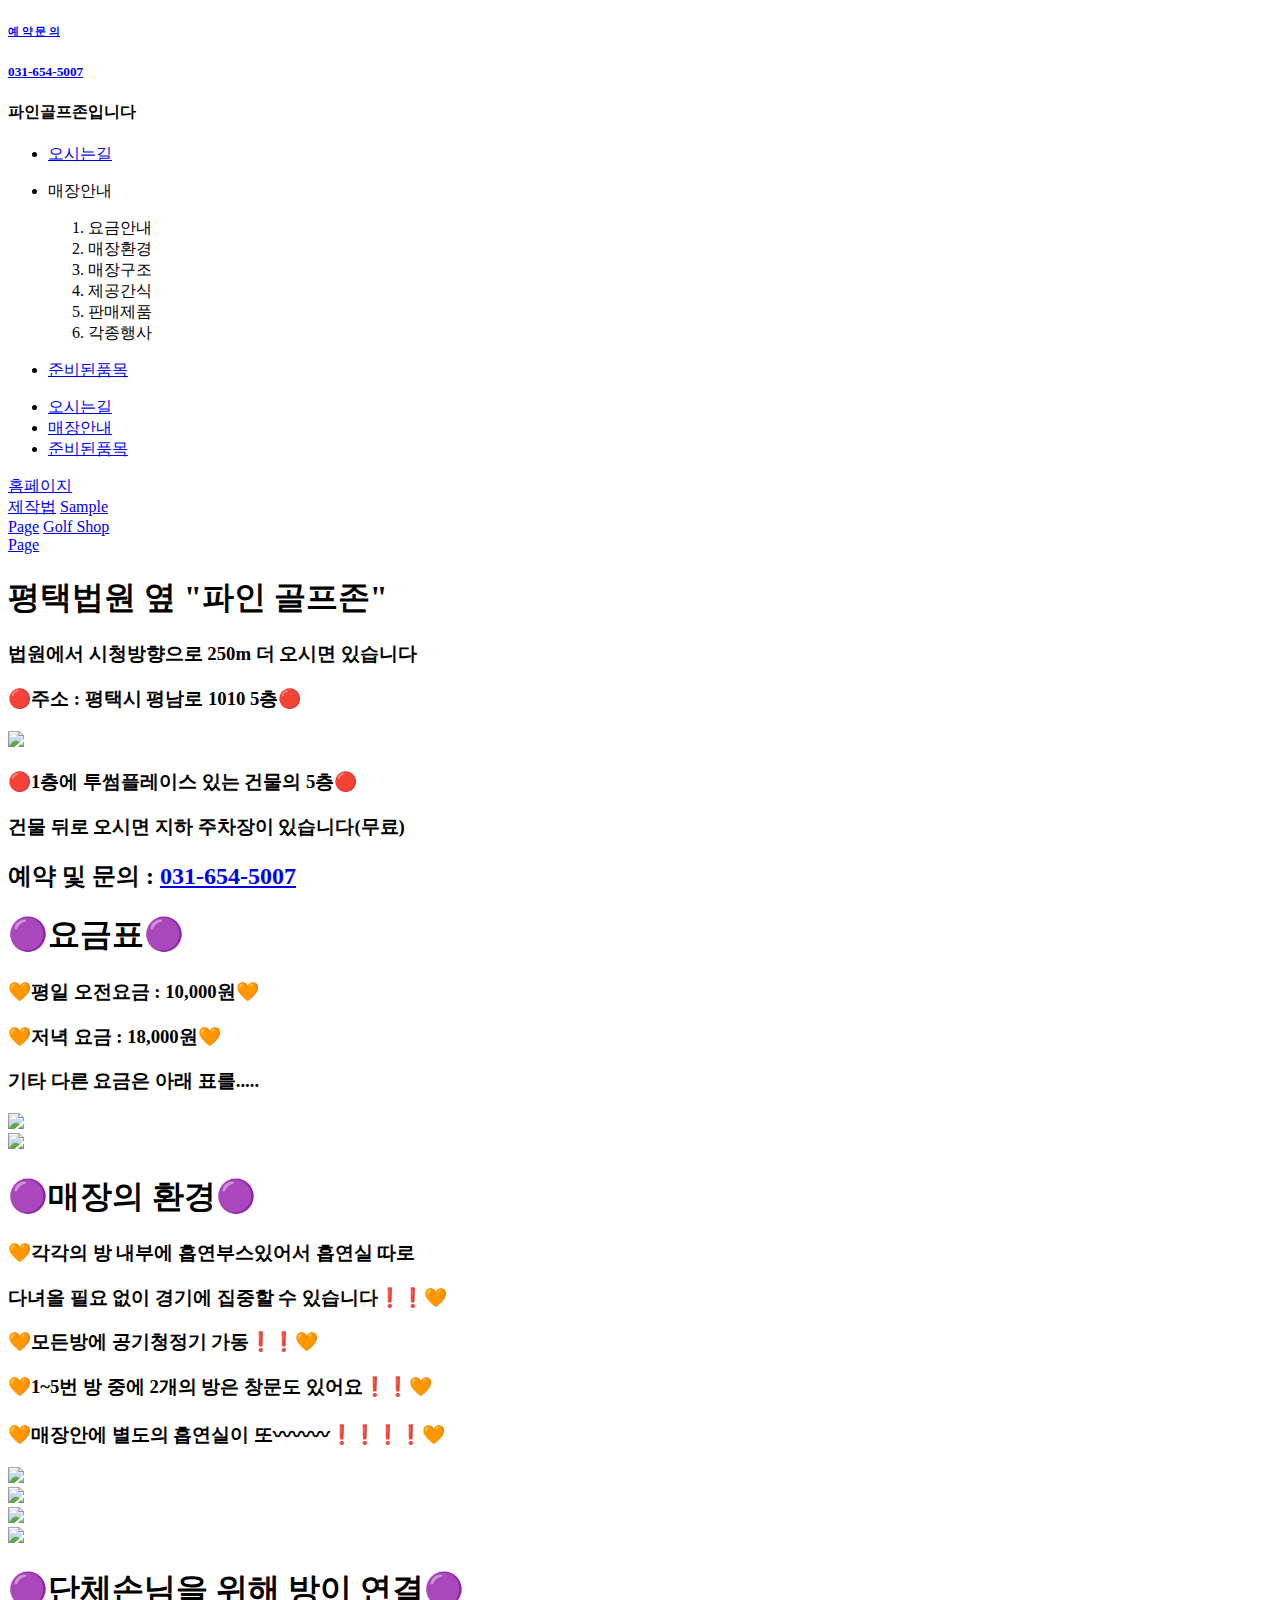
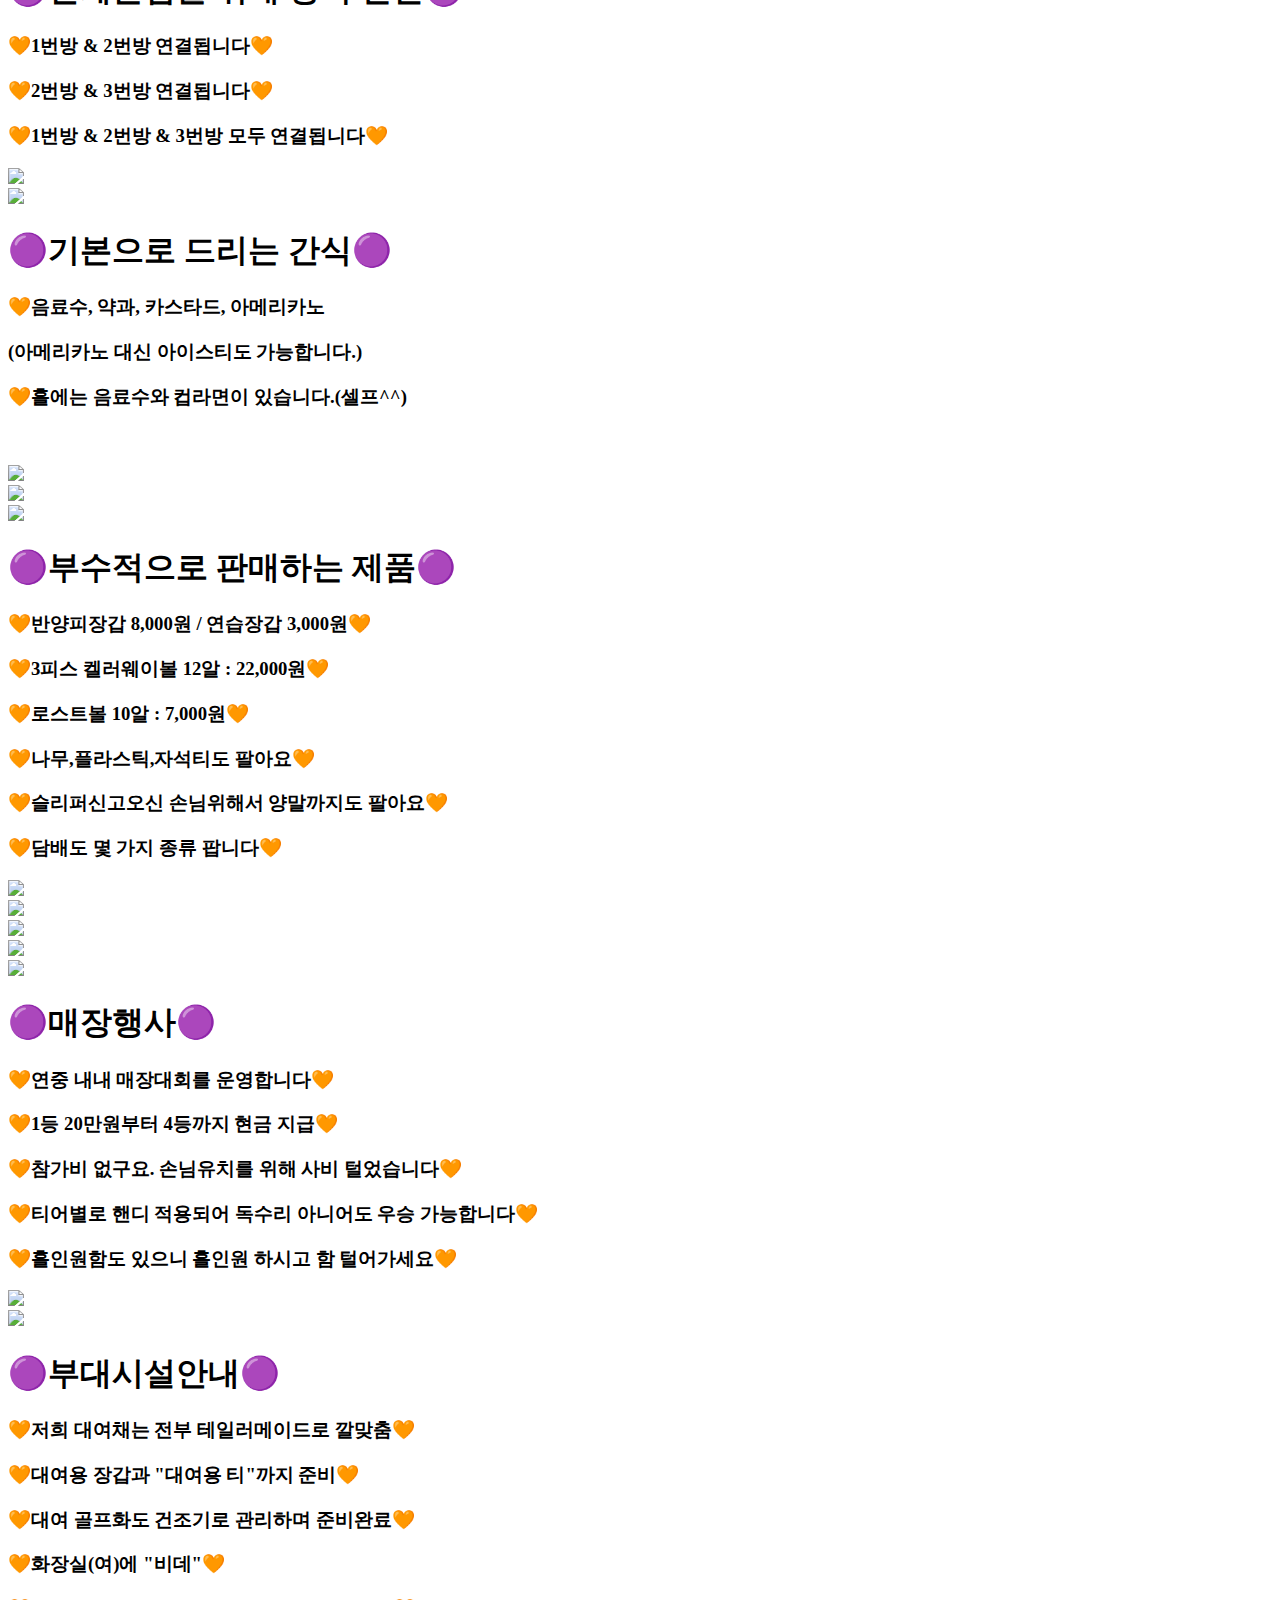
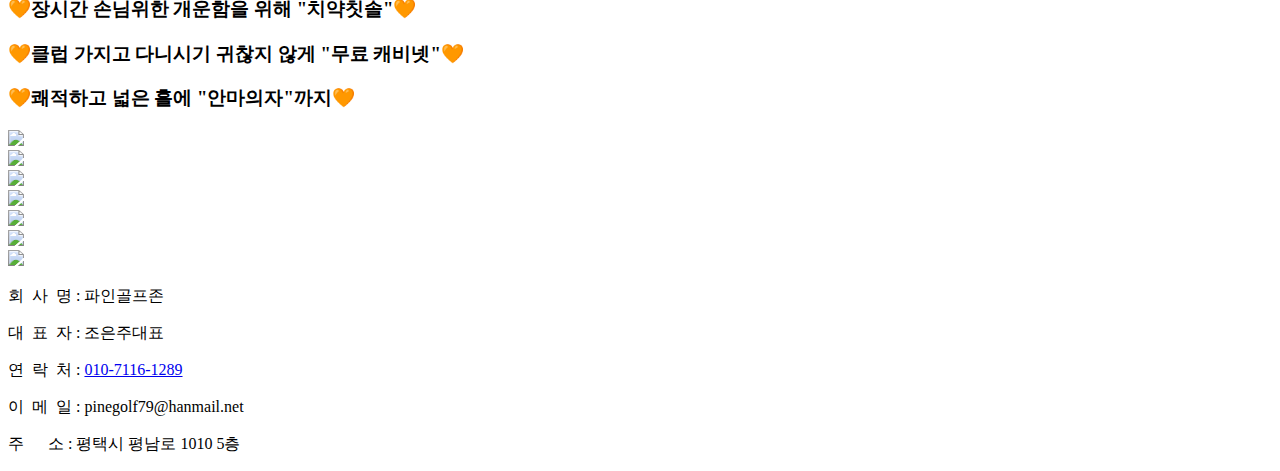
==== index.html @ 579a7671 "Update index.html" ====
<!DOCTYPE html>
<html lang="ko">
<head>
    <meta charset="UTF-8">
    <meta name="viewport" content="width=device-width, initial-scale=1.0">

    <!-- URL 보낼때 나타나는 사진 글관련 -->
    <meta property="og:type" content="website">
    <meta property="og:image" content="./images/2트인방.jpg">
    <!-- width: 400px; / height: 210px;사이즈의 사진이어야함 -->
    <meta property="og:title" content="✔파인골프존 홈페이지">
    <meta property="og:description" content="평일아침 1만원,저녁 1.8만원">
    <!--og:description에 한글 18자 띄어쓰기 포함 25자정도 이하만 -->
    <!-- URL 보낼때 나타나는 사진 글관련 -->

    <title>💎동삭동의 파인골프존입니다💎</title>

    <link rel="stylesheet" href="./css/reset.css" />

    <link rel="stylesheet" href="./css/font.css" />

        <!-- 적용 폰트 -->
    <link rel="stylesheet" href="https://cdnjs.cloudflare.com/ajax/libs/font-awesome/6.4.2/css/all.min.css" integrity="sha512-z3gLpd7yknf1YoNbCzqRKc4qyor8gaKU1qmn+CShxbuBusANI9QpRohGBreCFkKxLhei6S9CQXFEbbKuqLg0DA==" crossorigin="anonymous" referrerpolicy="no-referrer" />
        <!-- 적용 폰트 -->
    <link rel="stylesheet" href="./css/header.css" />
    <link rel="stylesheet" href="./css/style.css" />
    <link rel="stylesheet" href="./css/footer.css" />
</head>
<body>
    <header>
        <section>
            <div class="header container">
                <a href="tel:0316545007">
                    <div>
                        <h6>예 약 문 의</h6>
                        <h5>031-654-5007</h5>
                    </div>
                    <div class="phoneicon"></div>
                </a>
                <div>
                    <h4>
                        파인골프존입니다
                    </h4>
                </div>
                <div class="lastheader">
                    <ul>
                        <li>
                            <a href="#">
                                <p class="button1">오시는길</p>
                            </a>
                        </li>
                        <li class="submenu">
                            <a>
                                <p class="button2">매장안내</p>
                            </a>
                            <ol>
                                <li class="submenu1">요금안내</li>
                                <li class="submenu2">매장환경</li>
                                <li class="submenu3">매장구조</li>
                                <li class="submenu4">제공간식</li>
                                <li class="submenu5">판매제품</li>
                                <li class="submenu6">각종행사</li>
                            </ol>
                        </li>
                        <li>
                            <a href="#">
                                <p class="button3">준비된품목</p>
                            </a>
                        </li>
                    </ul>
                    <div class="littleBox">
                        <div></div>
                        <ul class="boxlist">
                            <li class="boxlist-1">
                                <a href="#">오시는길</a>
                            </li>
                            <li class="boxlist-2">
                                <a href="#">매장안내</a>
                            </li>
                            <li class="boxlist-3">
                                <a href="#">준비된품목</a>
                            </li>
                        </ul>
                    </div>
                </div>                
            </div>
        </section>
        <div class="gotop">
            <div>
                <a class="make" href="./howto.html">홈페이지</br>제작법</a>
                <a class="make" href="./smaple.html">Sample</br>Page</a>
                <a class="make" href="./index.html">Golf Shop</br>Page</a>
                <div></div>                
            </div> 
        </div>
        
    </header>
    <main>
        <section class="mainAll">
            <div class="main-sec1 container main-container">
                <h1>평택법원 옆 "파인 골프존"</h1>
                <h3>법원에서 시청방향으로 250m 더 오시면 있습니다</h3>
                <h3>🔴주소 : 평택시 평남로 1010 5층🔴</h3>
                <img src="./images/map.jpg"/>
                <h3>🔴1층에 투썸플레이스 있는 건물의 5층🔴</h3>
                <h3>건물 뒤로 오시면 지하 주차장이 있습니다(무료)</h3>
                <h2>예약 및 문의 : <a class="phone" href="tel:031-654-5007">031-654-5007</a></h2>
            </div>
        </section>

        <section class="mainAll">
            <div class="main-sec2 container main-container">
                <h1>🟣요금표🟣</h1>
                <h3>🧡평일 오전요금 : 10,000원🧡</h3>
                <h3>🧡저녁 요금 : 18,000원🧡</h3>
                <h3>기타 다른 요금은 아래 표를.....</h3>
            </div>
            <div>
                <div class="main-sec-pic">
                    <div><img src="./images/신요금표_페이지_1.jpg"/></div>
                    <div><img src="./images/신요금표_페이지_2.jpg"/></div>
                </div>
            </div>
        </section>

        <section class="mainAll">
            <div class="main-sec3 container main-container">
                <h1>🟣매장의 환경🟣</h1>
                <h3>🧡각각의 방 내부에 흡연부스있어서 흡연실 따로</h3>
                <h3>다녀올 필요 없이 경기에 집중할 수 있습니다❗❗🧡</h3>
                <h3>🧡모든방에 공기청정기 가동❗❗🧡</h3>
                <h3>🧡1~5번 방 중에 2개의 방은 창문도 있어요❗❗🧡</h3>
                <h3>🧡매장안에 별도의 흡연실이 또〰〰〰❗❗❗❗🧡</h3>
            </div>
            <div>
                <div class="main-sec-pic">
                    <div><img src="./images/1흡연부스.jpg"/></div>
                    <div><img src="./images/1공기청정기.jpg"/></div>
                    <div><img src="./images/1환기방.jpg"/></div>
                    <div><img src="./images/1흡연실.jpg"/></div>
                </div>
            </div>
        </section>

        <section class="mainAll">
            <div class="main-sec4 container main-container">
                <h1>🟣단체손님을 위해 방이 연결🟣</h1>
                <h3>🧡1번방 & 2번방 연결됩니다🧡</h3>
                <h3>🧡2번방 & 3번방 연결됩니다🧡</h3>
                <h3>🧡1번방 & 2번방 & 3번방 모두 연결됩니다🧡</h3>
            </div>
            <div>
                <div class="main-sec-pic">
                    <div><img src="./images/2트인방.jpg"/></div>
                    <div><img src="./images/2트인방1.jpg"/></div>
                </div>
            </div>
        </section>

        <section class="mainAll">
            <div class="main-sec5 container main-container">
                <h1>🟣기본으로 드리는 간식🟣</h1>
                <h3>🧡음료수, 약과, 카스타드, 아메리카노</h3>
                <h3>(아메리카노 대신 아이스티도 가능합니다.)</h3>
                <h3>🧡홀에는 음료수와 컵라면이 있습니다.(셀프^^)</h3>
                </br>
                </br>
            </div>
            <div class="slideshow-container">
                <div class="Slidesbackground">
                    <div class="mySlidesA fade"><img src="./images/3간식.jpg"/></div>
                    <div class="mySlidesA fade"><img src="./images/3음료수.jpg"/></div>
                    <div class="mySlidesA fade"><img src="./images/3홀 식음료.jpg"/></div>
                </div>
            </div>
        </section>

        <section class="mainAll">
            <div class="main-sec6 container main-container">
                <h1>🟣부수적으로 판매하는 제품🟣</h1>
                <h3>🧡반양피장갑 8,000원 / 연습장갑 3,000원🧡</h3>
                <h3>🧡3피스 켈러웨이볼 12알 : 22,000원🧡</h3>
                <h3>🧡로스트볼 10알 : 7,000원🧡</h3>
                <h3>🧡나무,플라스틱,자석티도 팔아요🧡</h3>
                <h3>🧡슬리퍼신고오신 손님위해서 양말까지도 팔아요🧡</h3>
                <h3>🧡담배도 몇 가지 종류 팝니다🧡</h3>
            </div>
            <div class="slideshow-container">
                <div class="Slidesbackground">
                    <div class="mySlidesB fade"><img src="./images/5제품3.jpg"/></div>
                    <div class="mySlidesB fade"><img src="./images/5제품2.jpg"/></div>
                    <div class="mySlidesB fade"><img src="./images/5제품1.jpg"/></div>
                    <div class="mySlidesB fade"><img src="./images/5양말.jpg"/></div>
                    <div class="mySlidesB fade"><img src="./images/5담배.jpg"/></div>
                </div>
            </div>
        </section>

        <section class="mainAll">
            <div class="main-sec7 container main-container">
                <h1>🟣매장행사🟣</h1>
                <h3>🧡연중 내내 매장대회를 운영합니다🧡</h3>
                <h3>🧡1등 20만원부터 4등까지 현금 지급🧡</h3>
                <h3>🧡참가비 없구요. 손님유치를 위해 사비 털었습니다🧡</h3>
                <h3>🧡티어별로 핸디 적용되어 독수리 아니어도 우승 가능합니다🧡</h3>
                <h3>🧡홀인원함도 있으니 홀인원 하시고 함 털어가세요🧡</h3>
            </div>
            <div>
                <div class="main-sec-pic">
                    <div><img src="./images/매장대회 공지.jpg"/></div>
                    <div><img src="./images/7홀인원.jpg"/></div>
                </div>
            </div>
        </section>

        <section class="mainAll">
            <div class="main-sec8 container main-container">
                <h1>🟣부대시설안내🟣</h1>
                <h3>🧡저희 대여채는 전부 테일러메이드로 깔맞춤🧡</h3>
                <h3>🧡대여용 장갑과 "대여용 티"까지 준비🧡</h3>
                <h3>🧡대여 골프화도 건조기로 관리하며 준비완료🧡</h3>
                <h3>🧡화장실(여)에 "비데"🧡</h3>
                <h3>🧡장시간 손님위한 개운함을 위해 "치약칫솔"🧡</h3>
                <h3>🧡클럽 가지고 다니시기 귀찮지 않게 "무료 캐비넷"🧡</h3>
                <h3>🧡쾌적하고 넓은 홀에 "안마의자"까지🧡</h3>
            </div>
            <div class="slideshow-container">
                <div class="Slidesbackground">
                    <div class="mySlidesC fade"><img src="./images/4대여채.jpg"/></div>
                    <div class="mySlidesC fade"><img src="./images/4대여용.jpg"/></div>
                    <div class="mySlidesC fade"><img src="./images/4건조기.jpg"/></div>
                    <div class="mySlidesC fade"><img src="./images/6비데.jpg"/></div>
                    <div class="mySlidesC fade"><img src="./images/6화장실.jpg"/></div>
                    <div class="mySlidesC fade"><img src="./images/6락커.jpg"/></div>
                    <div class="mySlidesC fade"><img src="./images/6홀사진.jpg"/></div>
                </div>
            </div>
        </section>
    </main>
    <footer>
        <section>
            <div class="footer container">
                <div>
                    <p>회&nbsp; 사&nbsp; 명 : 파인골프존</p>
                    <p>대&nbsp; 표&nbsp; 자 : 조은주대표</p>
                    <span>연&nbsp; 락&nbsp; 처 : </span>
                    <a href="tel:01071161289"> 010-7116-1289</a>
                    <p>이&nbsp; 메&nbsp; 일 : pinegolf79@hanmail.net</p>
                    <p>주 &nbsp;&nbsp;&nbsp;&nbsp; 소 : 평택시 평남로 1010 5층</p>
                </div>
            </div>
        </section>
    </footer>    
</body>
<!-- swiper 받아온 기능 -->
<script src="https://cdn.jsdelivr.net/npm/swiper@11/swiper-bundle.min.js"></script>
<!-- swiper 받아온 기능 -->       
<script src="./js/app.js"></script>
</html>
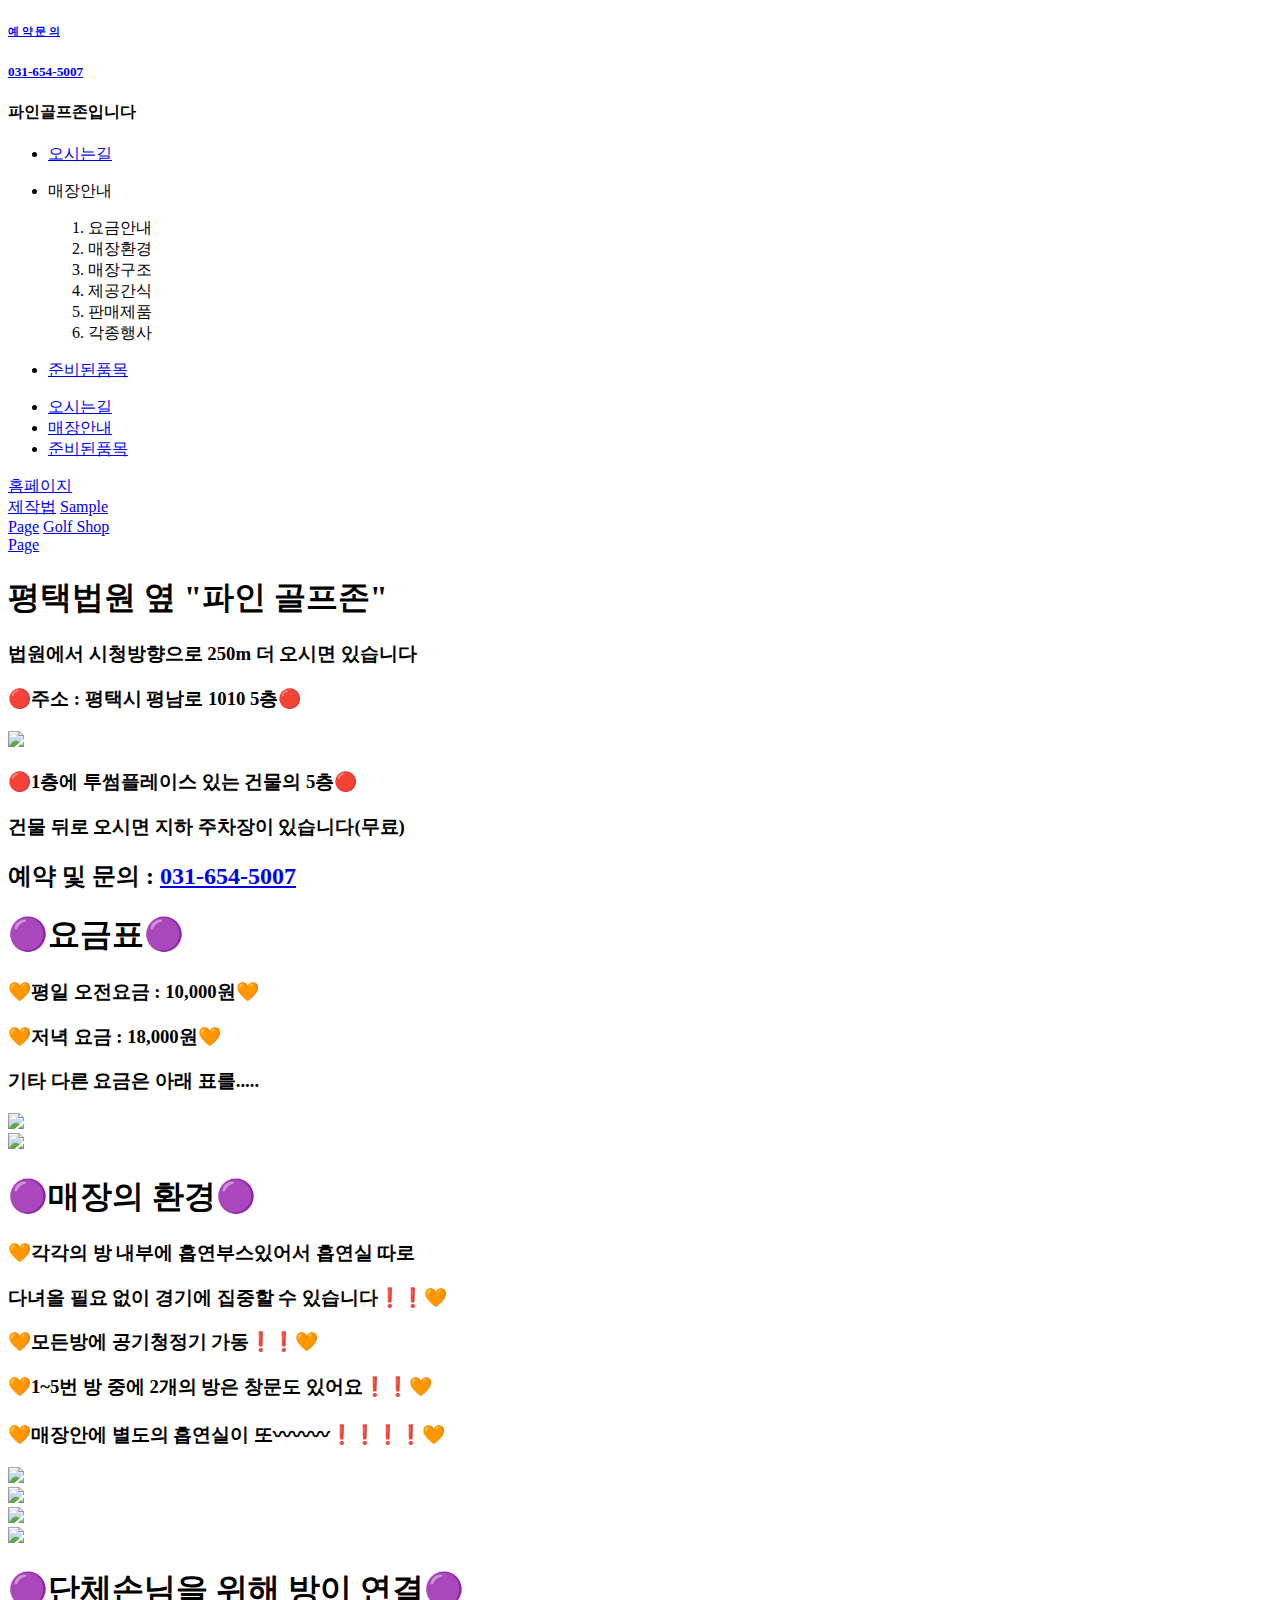
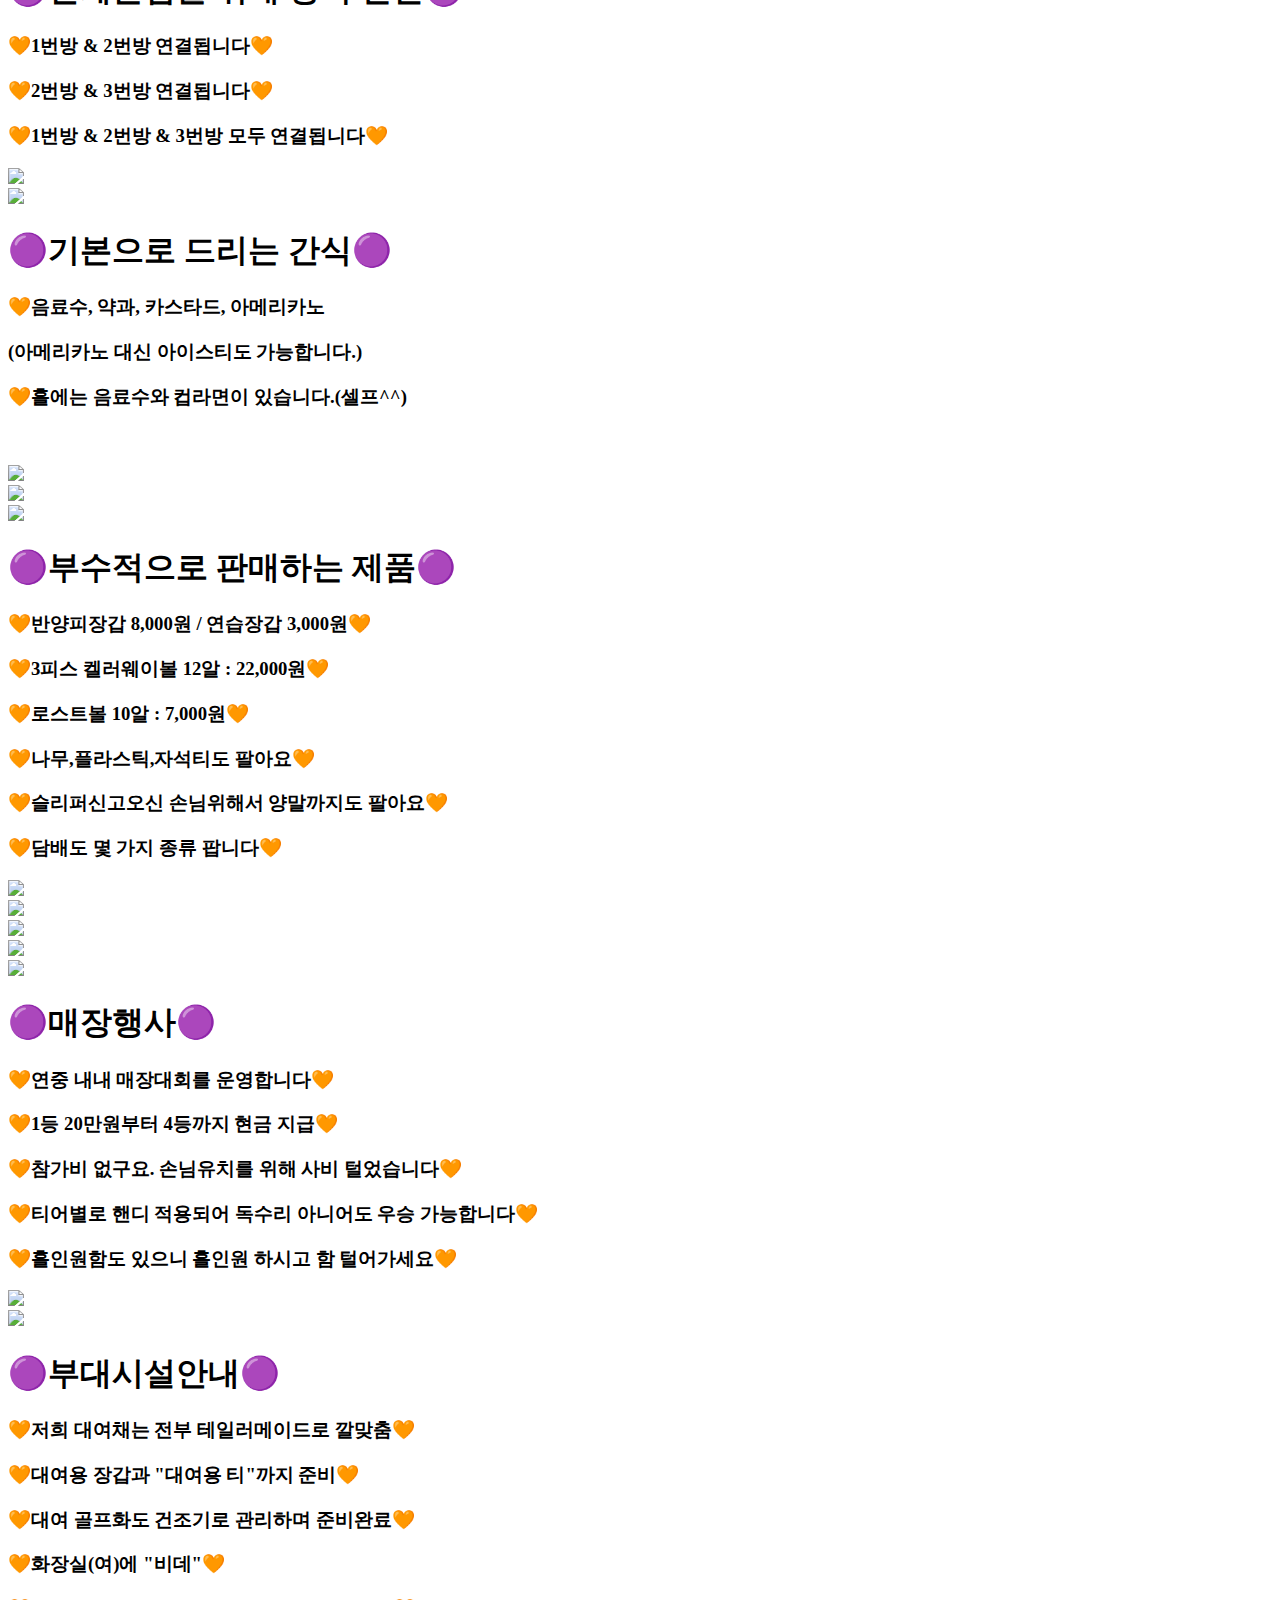
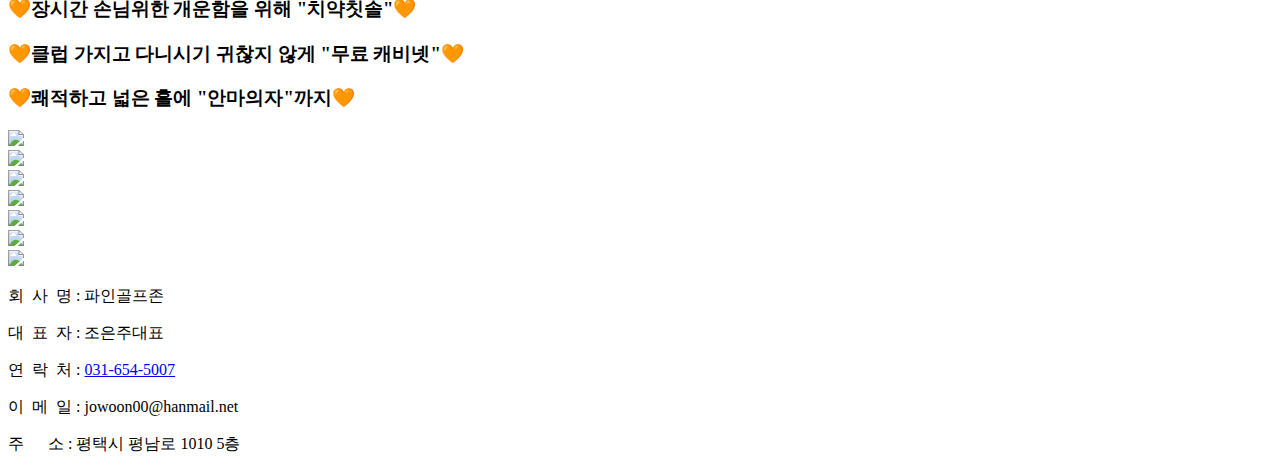
==== commit 90c99095: "Update index.html" ====
--- a/index.html
+++ b/index.html
@@ -244,8 +244,8 @@
                     <p>회&nbsp; 사&nbsp; 명 : 파인골프존</p>
                     <p>대&nbsp; 표&nbsp; 자 : 조은주대표</p>
                     <span>연&nbsp; 락&nbsp; 처 : </span>
-                    <a href="tel:01071161289"> 010-7116-1289</a>
-                    <p>이&nbsp; 메&nbsp; 일 : pinegolf79@hanmail.net</p>
+                    <a href="tel:01071161289"> 031-654-5007</a>
+                    <p>이&nbsp; 메&nbsp; 일 : jowoon00@hanmail.net</p>
                     <p>주 &nbsp;&nbsp;&nbsp;&nbsp; 소 : 평택시 평남로 1010 5층</p>
                 </div>
             </div>
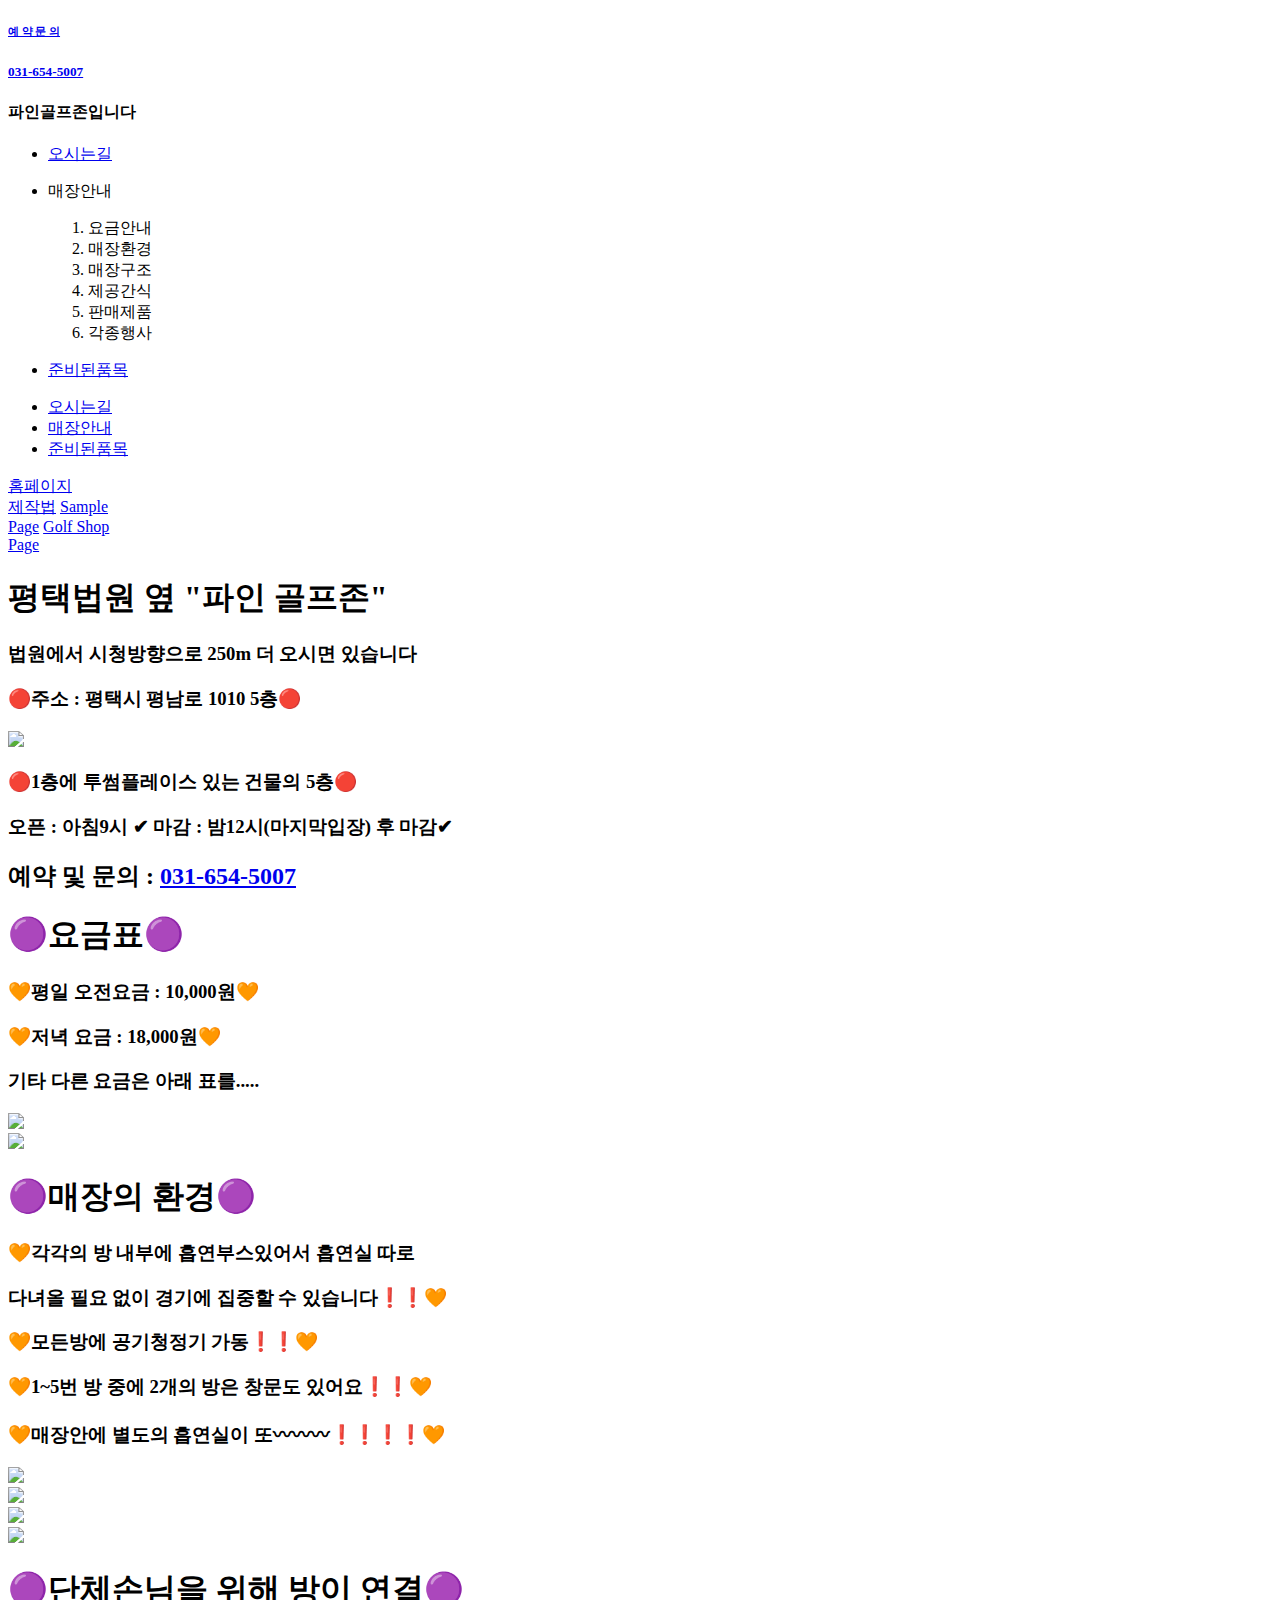
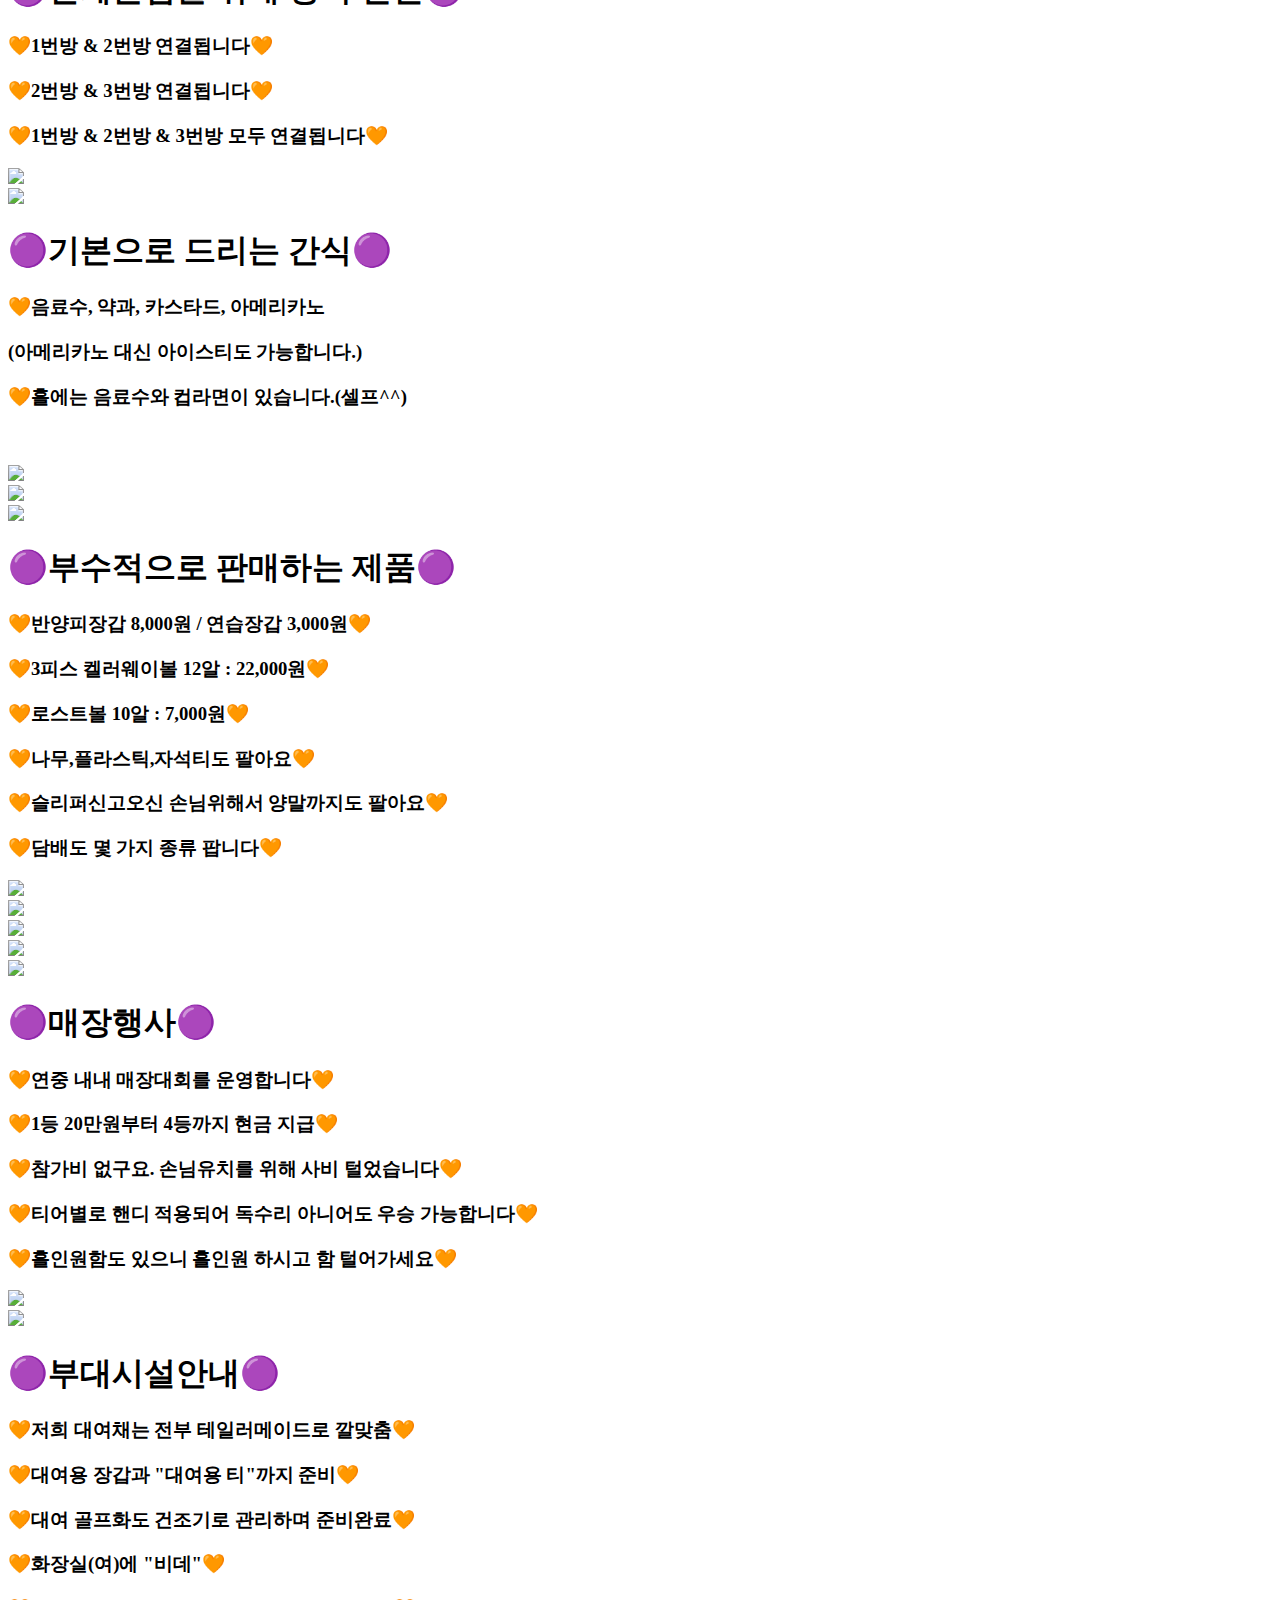
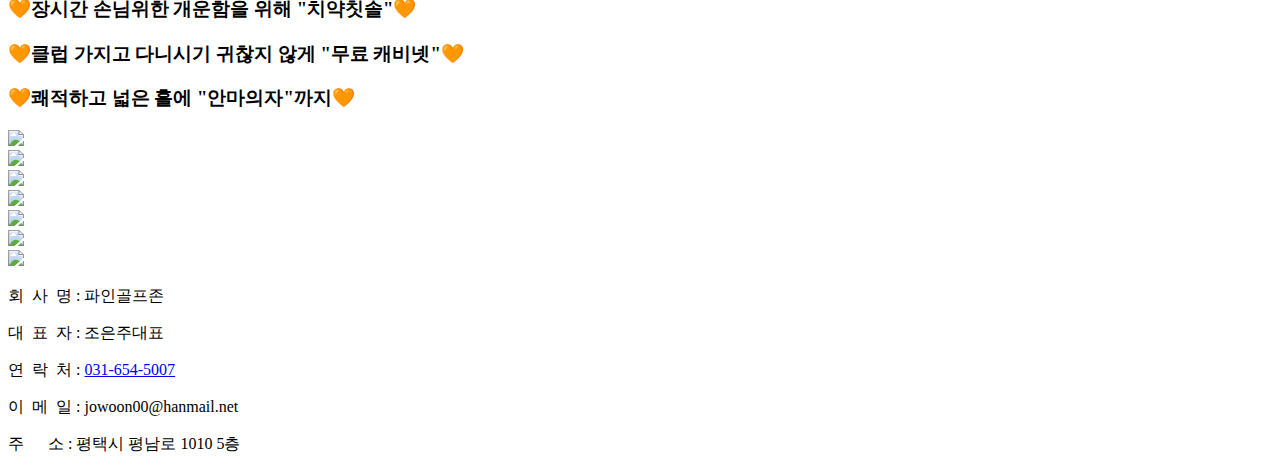
==== commit 7bbc4cef: "Update index.html" ====
--- a/index.html
+++ b/index.html
@@ -103,7 +103,7 @@
                 <h3>🔴주소 : 평택시 평남로 1010 5층🔴</h3>
                 <img src="./images/map.jpg"/>
                 <h3>🔴1층에 투썸플레이스 있는 건물의 5층🔴</h3>
-                <h3>건물 뒤로 오시면 지하 주차장이 있습니다(무료)</h3>
+                <h3>오픈 : 아침9시 ✔ 마감 : 밤12시(마지막입장) 후 마감✔</h3>
                 <h2>예약 및 문의 : <a class="phone" href="tel:031-654-5007">031-654-5007</a></h2>
             </div>
         </section>
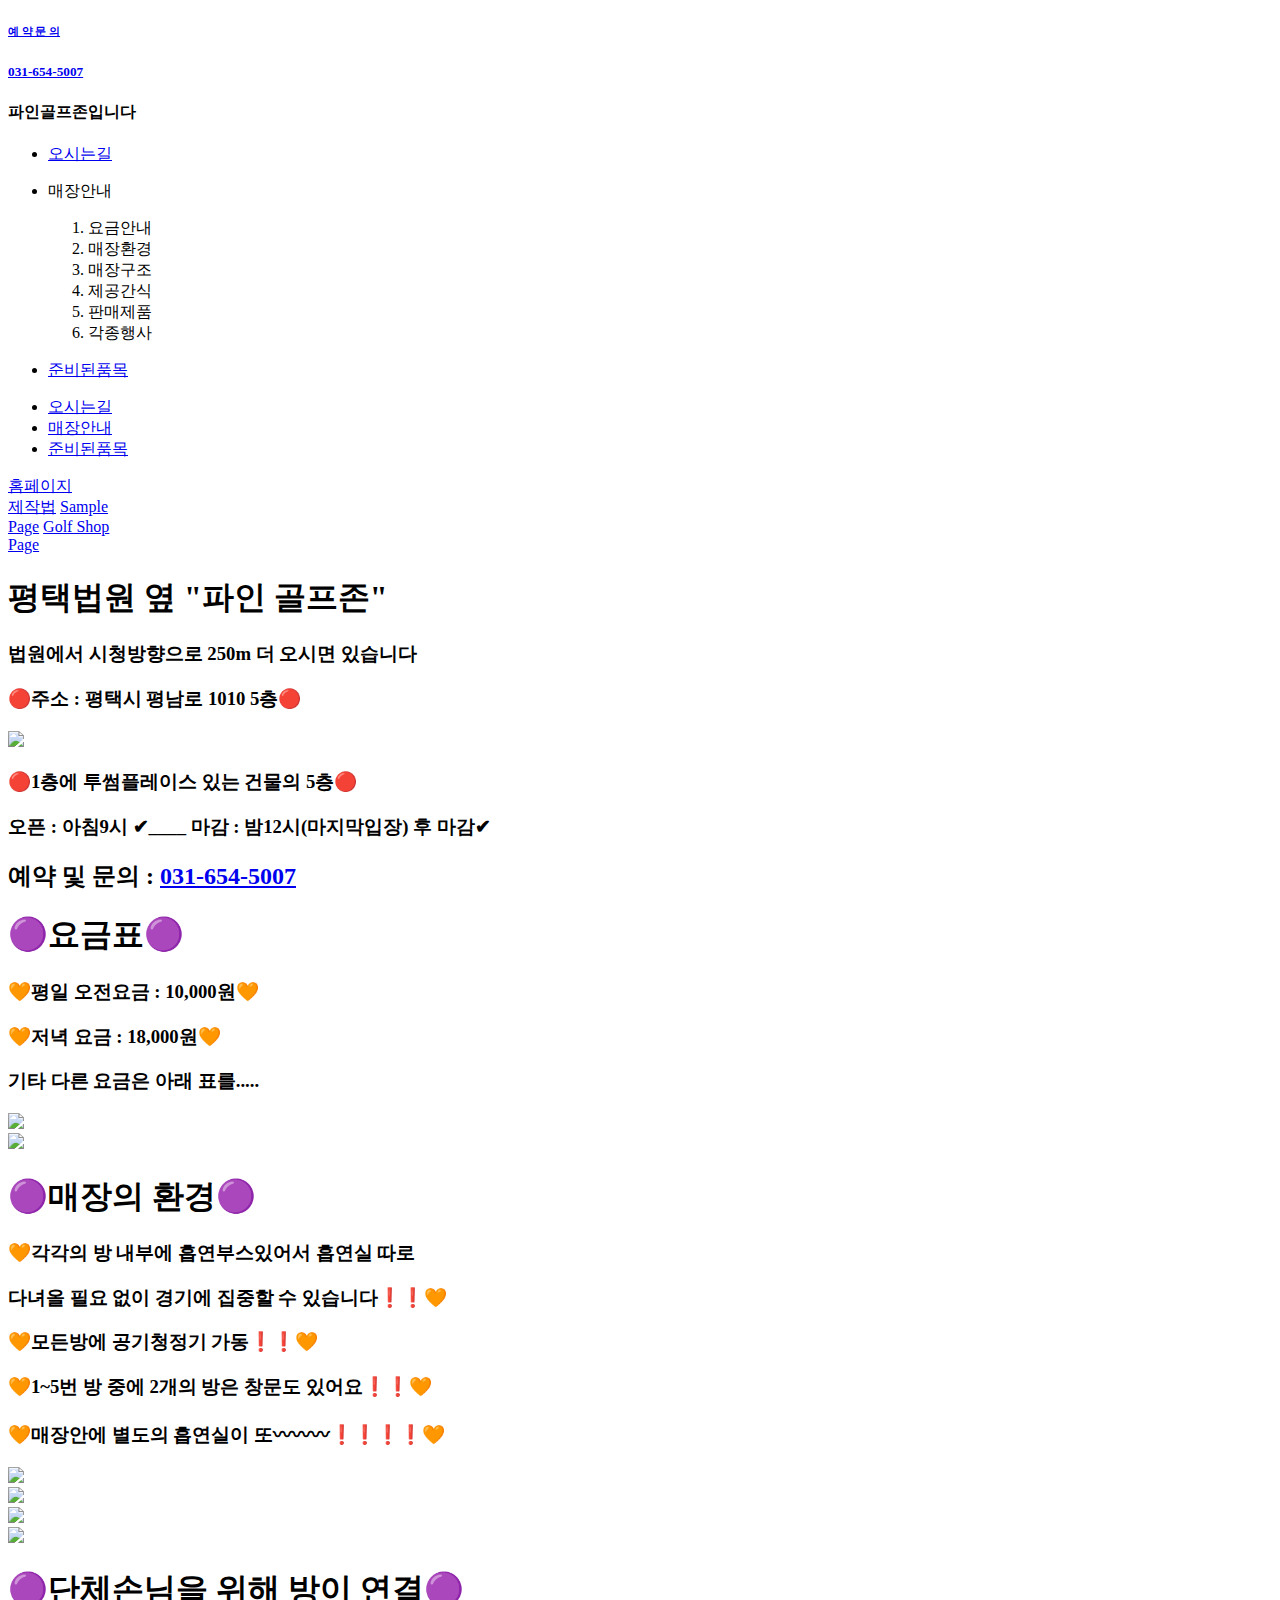
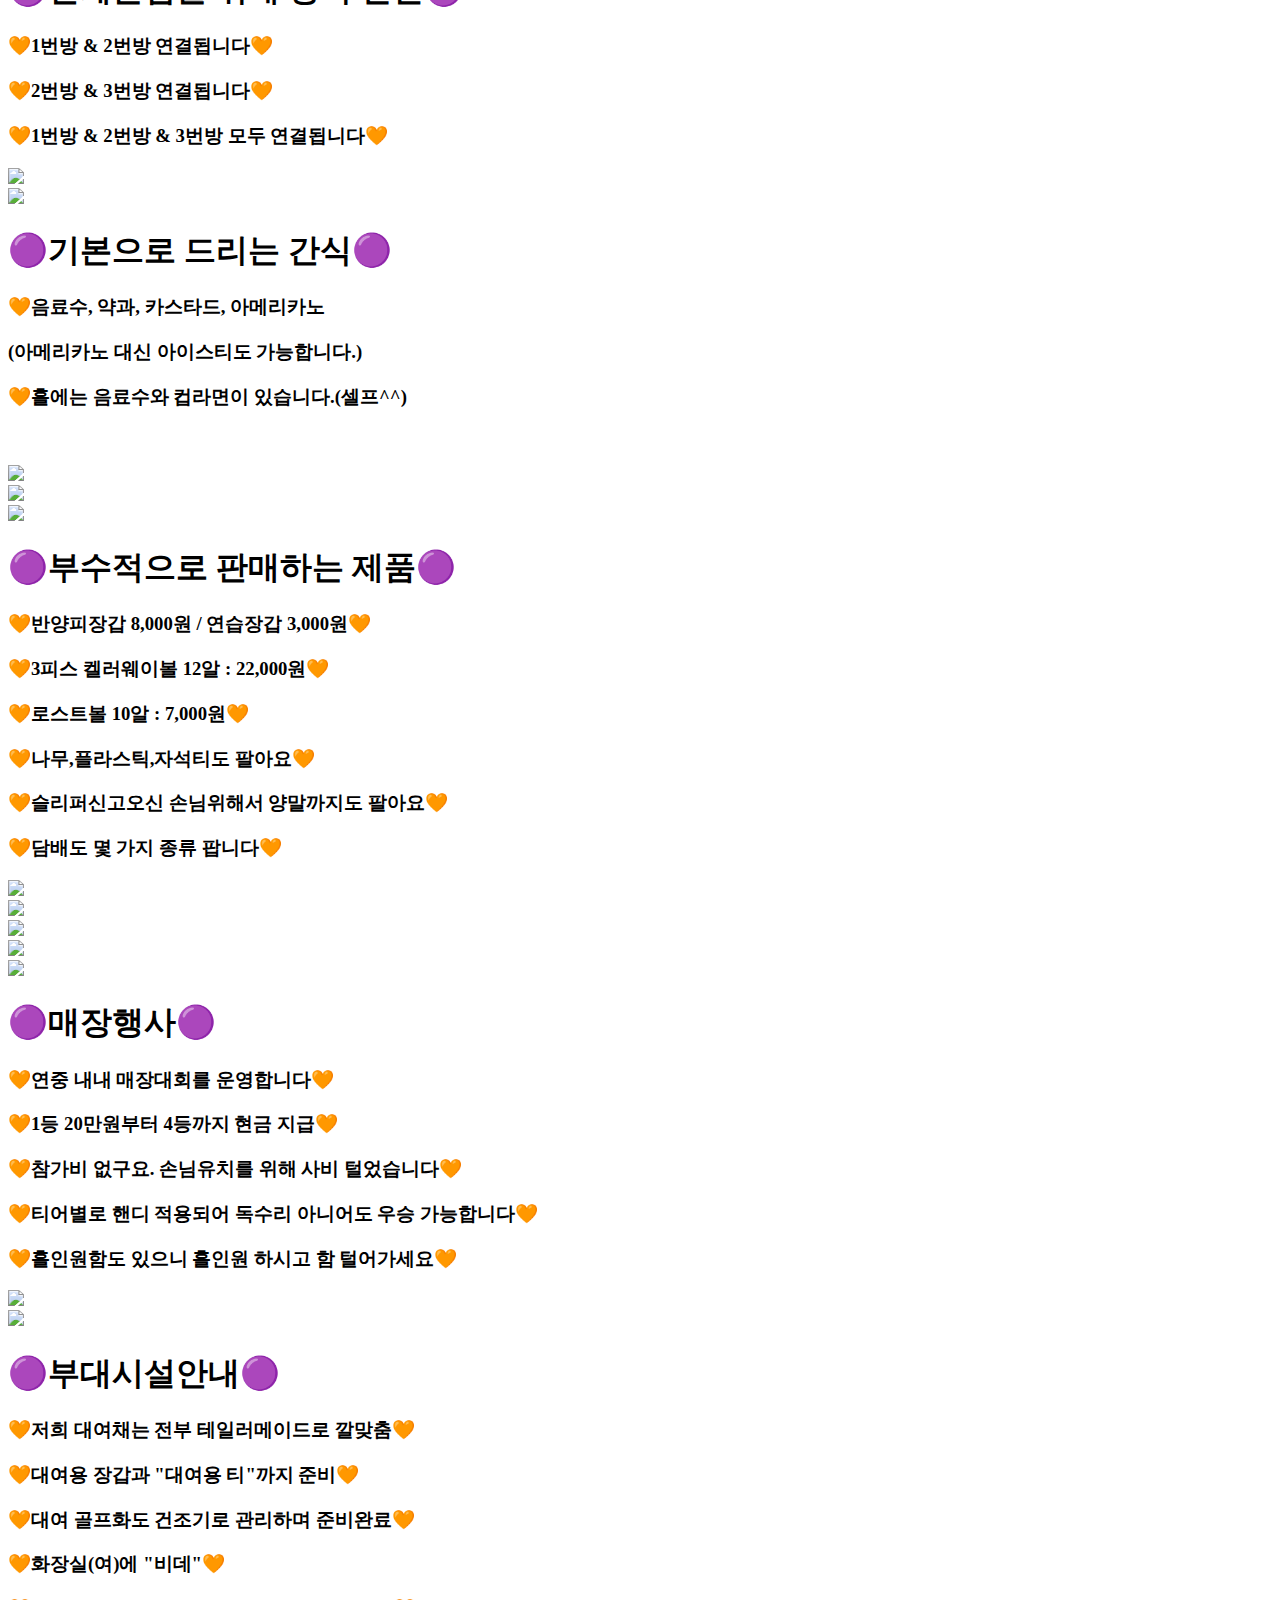
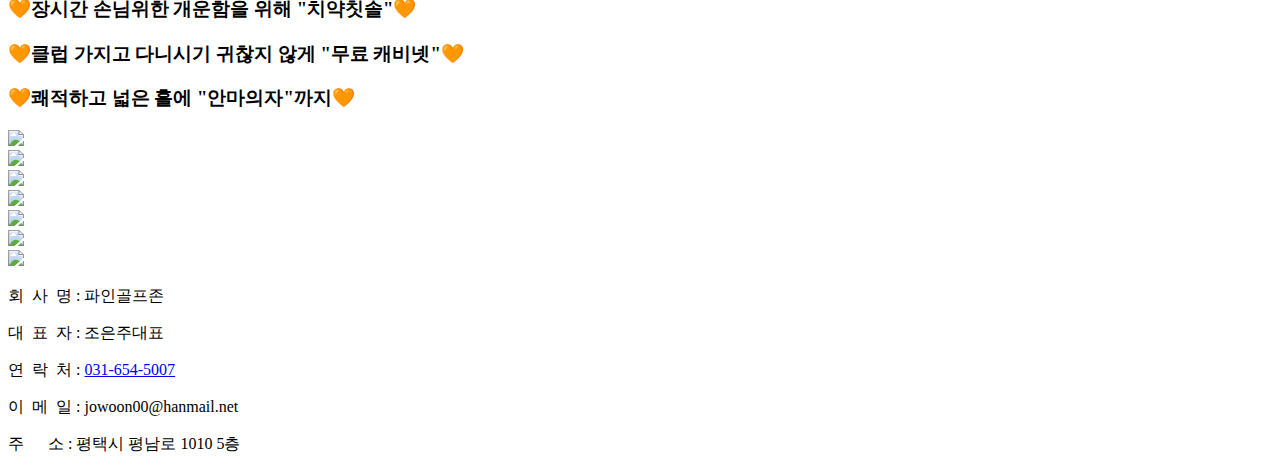
==== commit 43f7a945: "Update index.html" ====
--- a/index.html
+++ b/index.html
@@ -103,7 +103,7 @@
                 <h3>🔴주소 : 평택시 평남로 1010 5층🔴</h3>
                 <img src="./images/map.jpg"/>
                 <h3>🔴1층에 투썸플레이스 있는 건물의 5층🔴</h3>
-                <h3>오픈 : 아침9시 ✔ 마감 : 밤12시(마지막입장) 후 마감✔</h3>
+                <h3>오픈 : 아침9시 ✔____ 마감 : 밤12시(마지막입장) 후 마감✔</h3>
                 <h2>예약 및 문의 : <a class="phone" href="tel:031-654-5007">031-654-5007</a></h2>
             </div>
         </section>
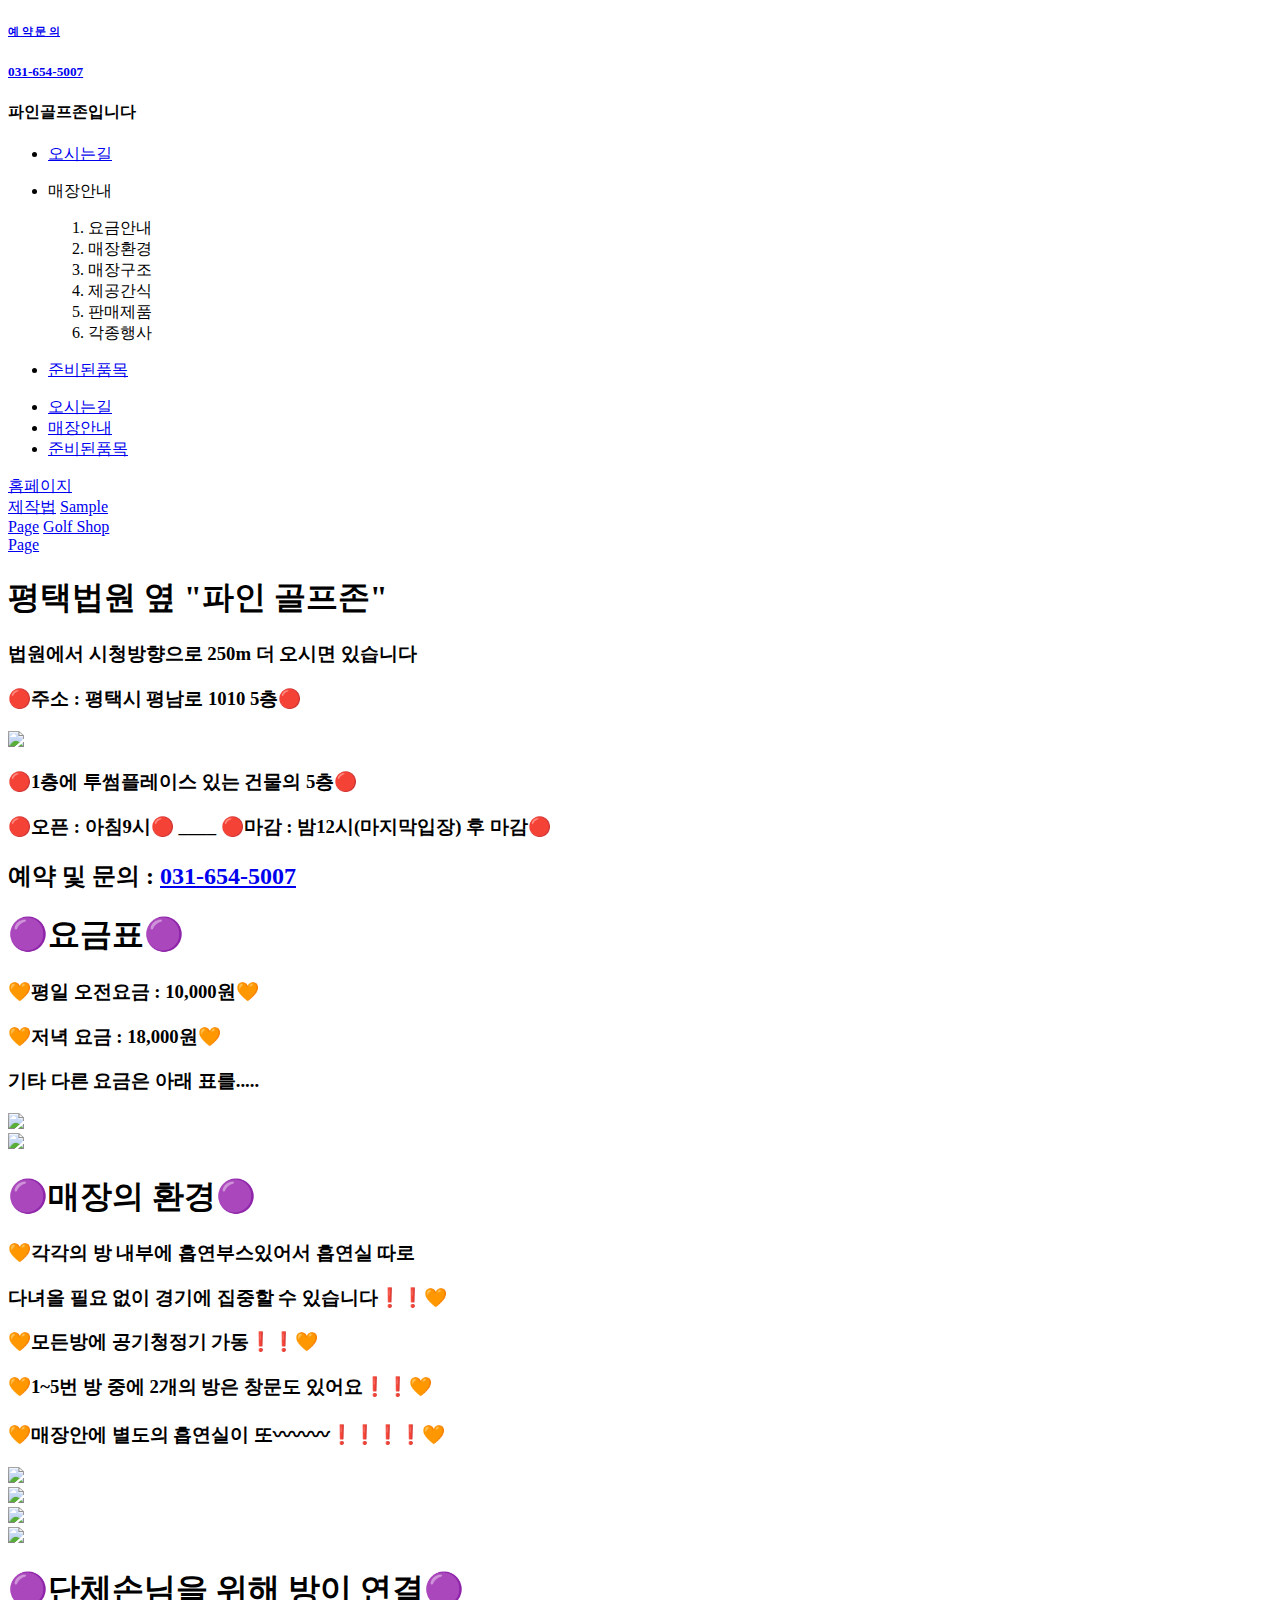
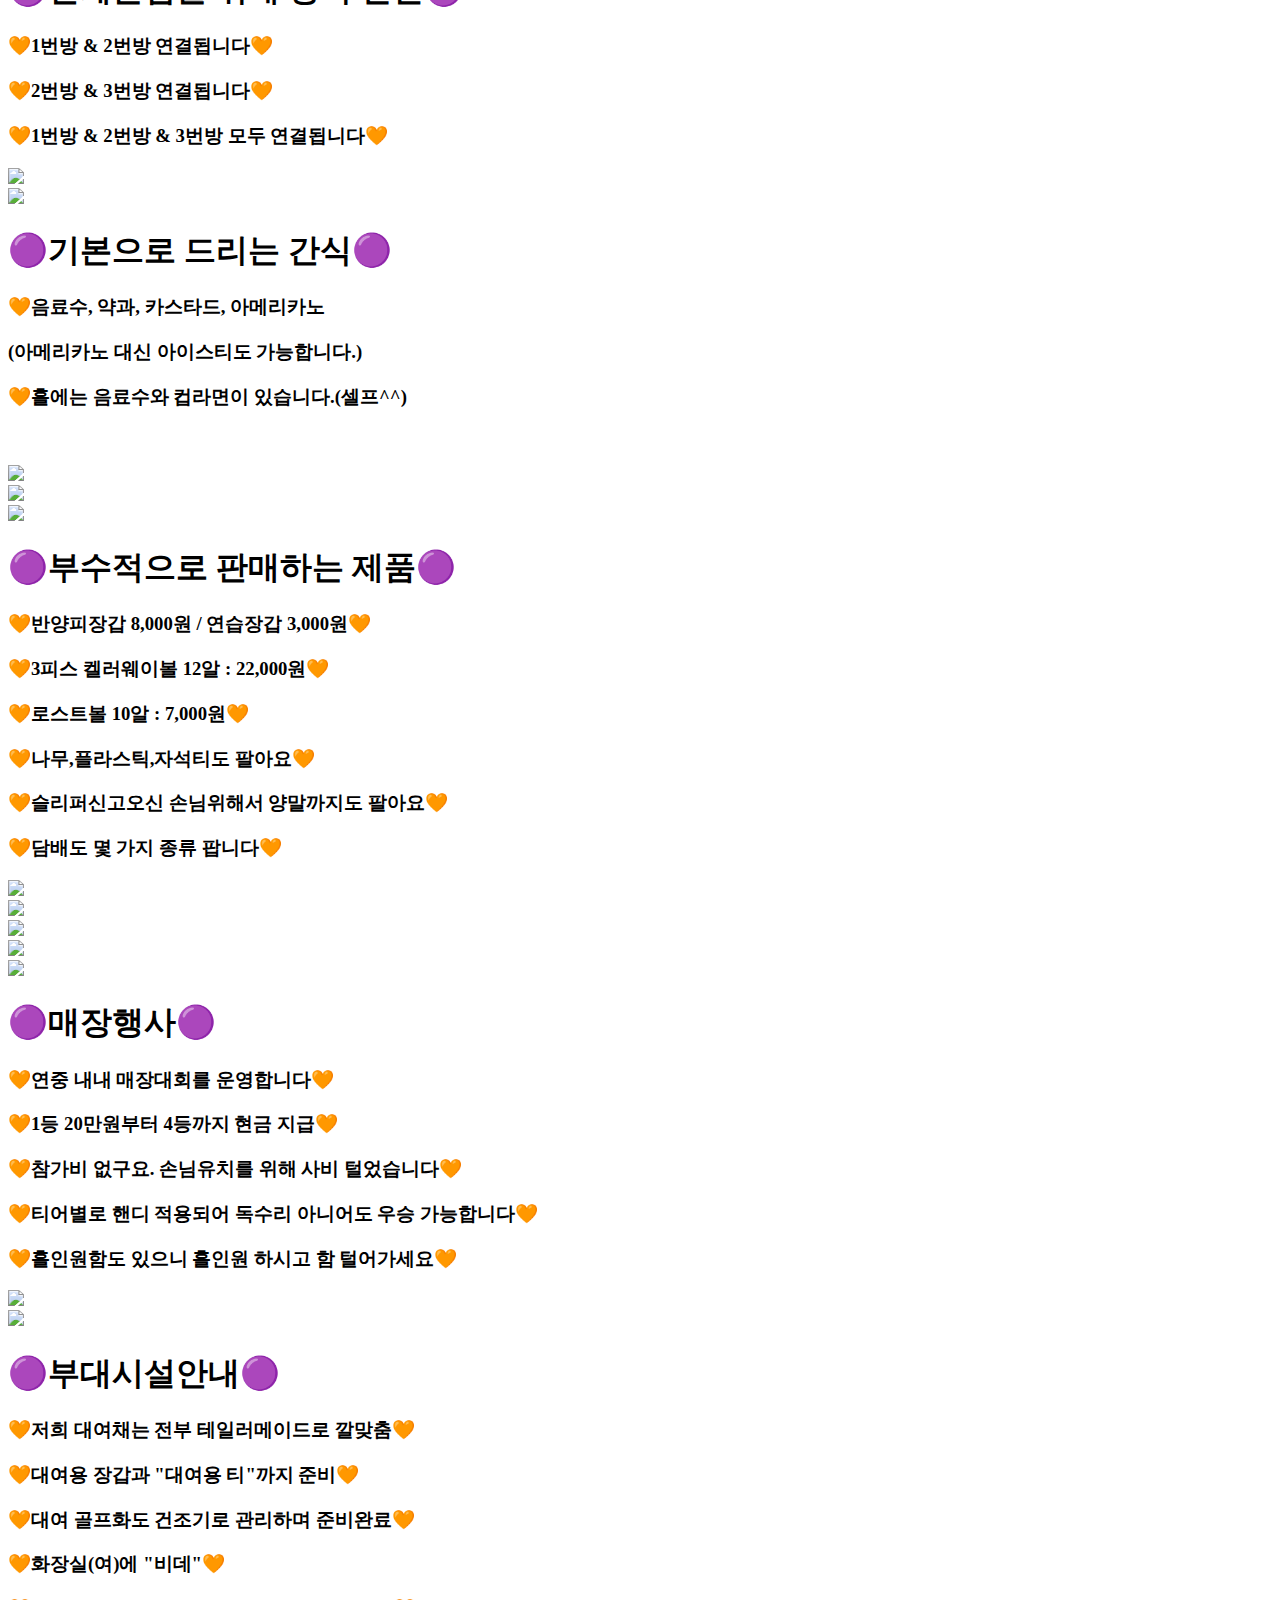
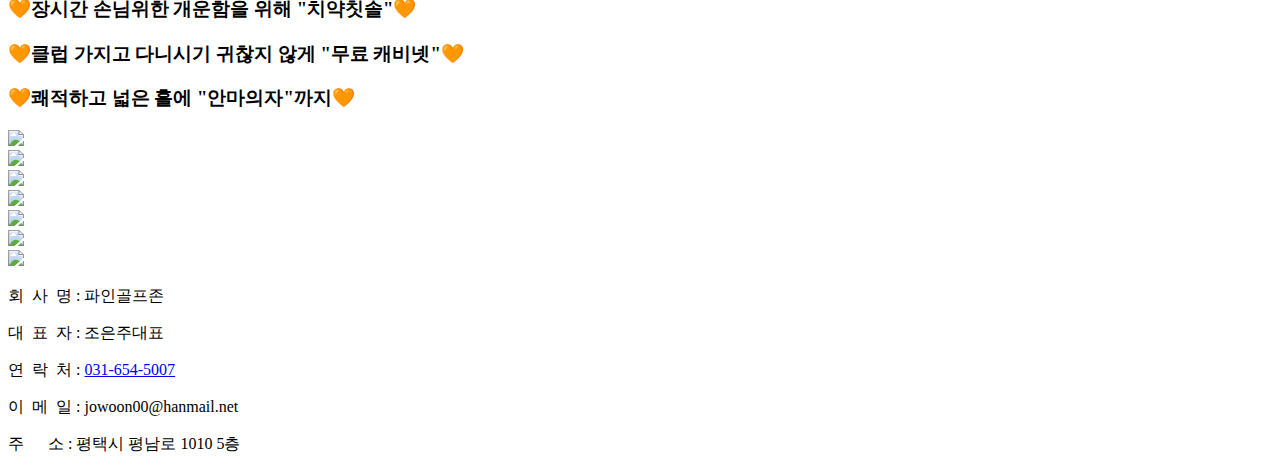
==== commit 104cb1b3: "Update index.html" ====
--- a/index.html
+++ b/index.html
@@ -103,7 +103,7 @@
                 <h3>🔴주소 : 평택시 평남로 1010 5층🔴</h3>
                 <img src="./images/map.jpg"/>
                 <h3>🔴1층에 투썸플레이스 있는 건물의 5층🔴</h3>
-                <h3>오픈 : 아침9시 ✔____ 마감 : 밤12시(마지막입장) 후 마감✔</h3>
+                <h3>🔴오픈 : 아침9시🔴 ____ 🔴마감 : 밤12시(마지막입장) 후 마감🔴</h3>
                 <h2>예약 및 문의 : <a class="phone" href="tel:031-654-5007">031-654-5007</a></h2>
             </div>
         </section>
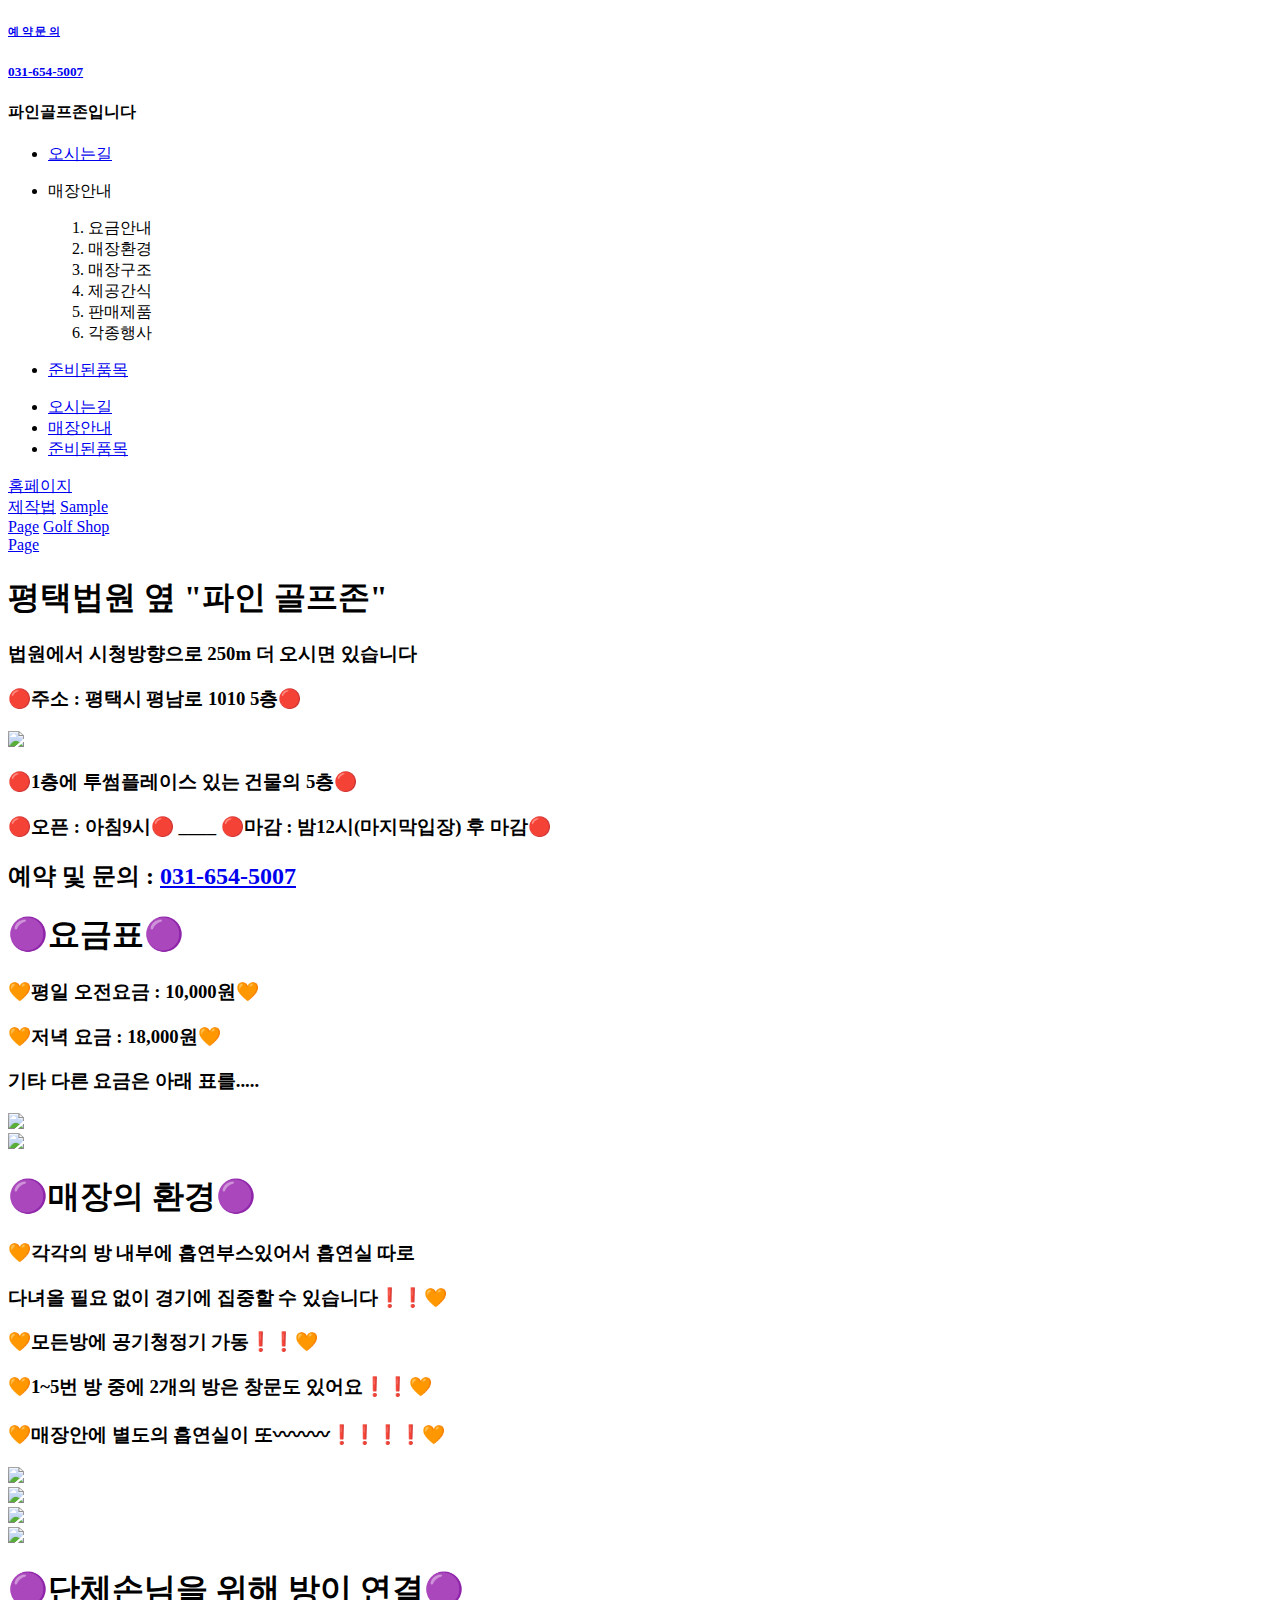
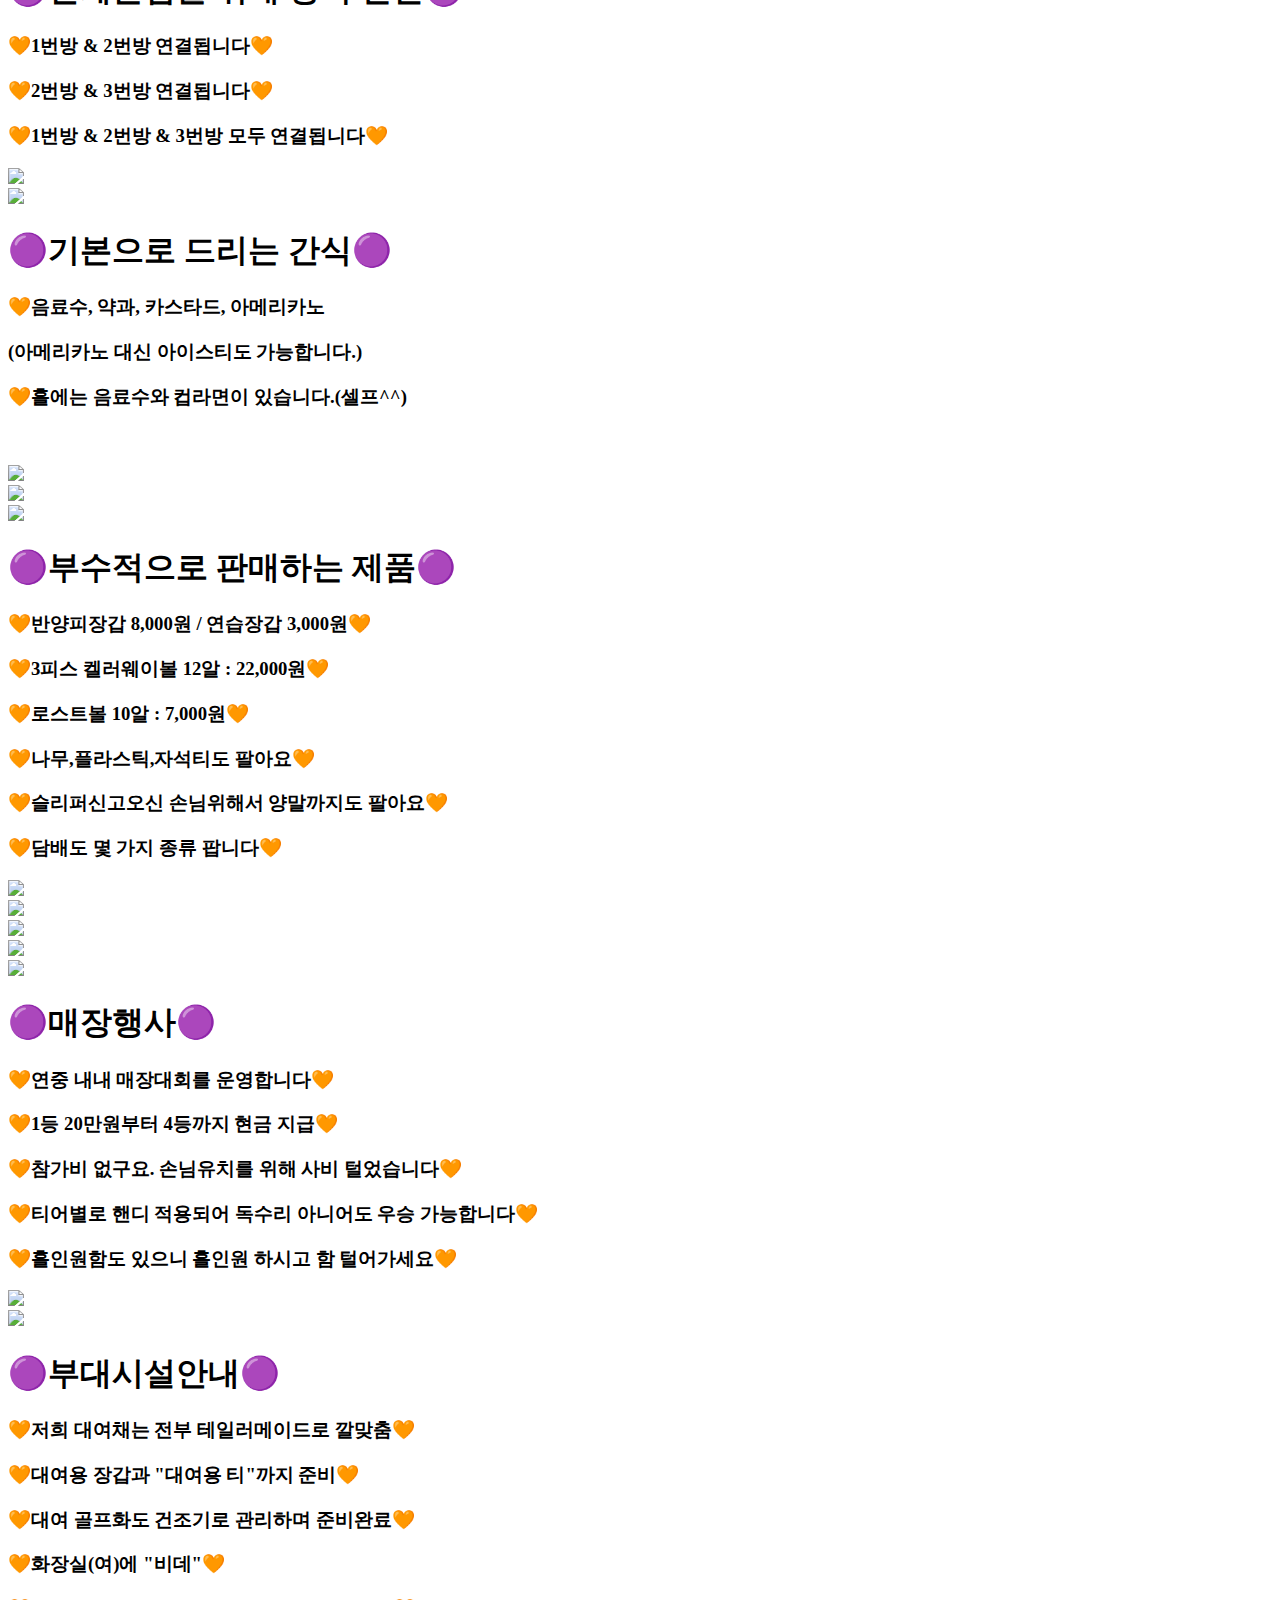
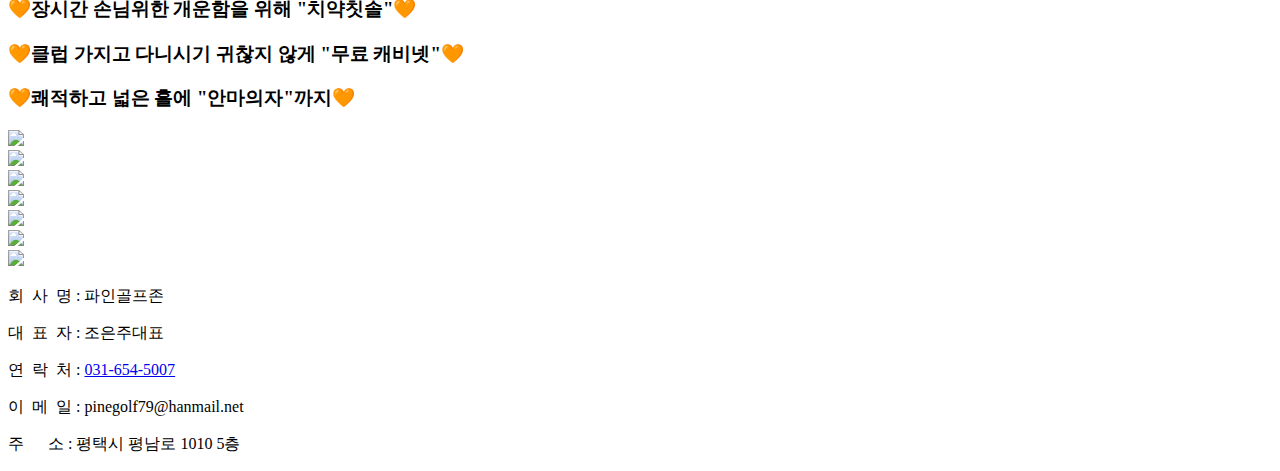
==== commit 09d4eea9: "Update index.html" ====
--- a/index.html
+++ b/index.html
@@ -104,7 +104,7 @@
                 <img src="./images/map.jpg"/>
                 <h3>🔴1층에 투썸플레이스 있는 건물의 5층🔴</h3>
                 <h3>🔴오픈 : 아침9시🔴 ____ 🔴마감 : 밤12시(마지막입장) 후 마감🔴</h3>
-                <h2>예약 및 문의 : <a class="phone" href="tel:031-654-5007">031-654-5007</a></h2>
+                <h2>예약 및 문의 : <a class="phone" href="tel:0316545007">031-654-5007</a></h2>
             </div>
         </section>
 
@@ -244,8 +244,8 @@
                     <p>회&nbsp; 사&nbsp; 명 : 파인골프존</p>
                     <p>대&nbsp; 표&nbsp; 자 : 조은주대표</p>
                     <span>연&nbsp; 락&nbsp; 처 : </span>
-                    <a href="tel:01071161289"> 031-654-5007</a>
-                    <p>이&nbsp; 메&nbsp; 일 : jowoon00@hanmail.net</p>
+                    <a href="tel:0316545007"> 031-654-5007</a>
+                    <p>이&nbsp; 메&nbsp; 일 : pinegolf79@hanmail.net</p>
                     <p>주 &nbsp;&nbsp;&nbsp;&nbsp; 소 : 평택시 평남로 1010 5층</p>
                 </div>
             </div>
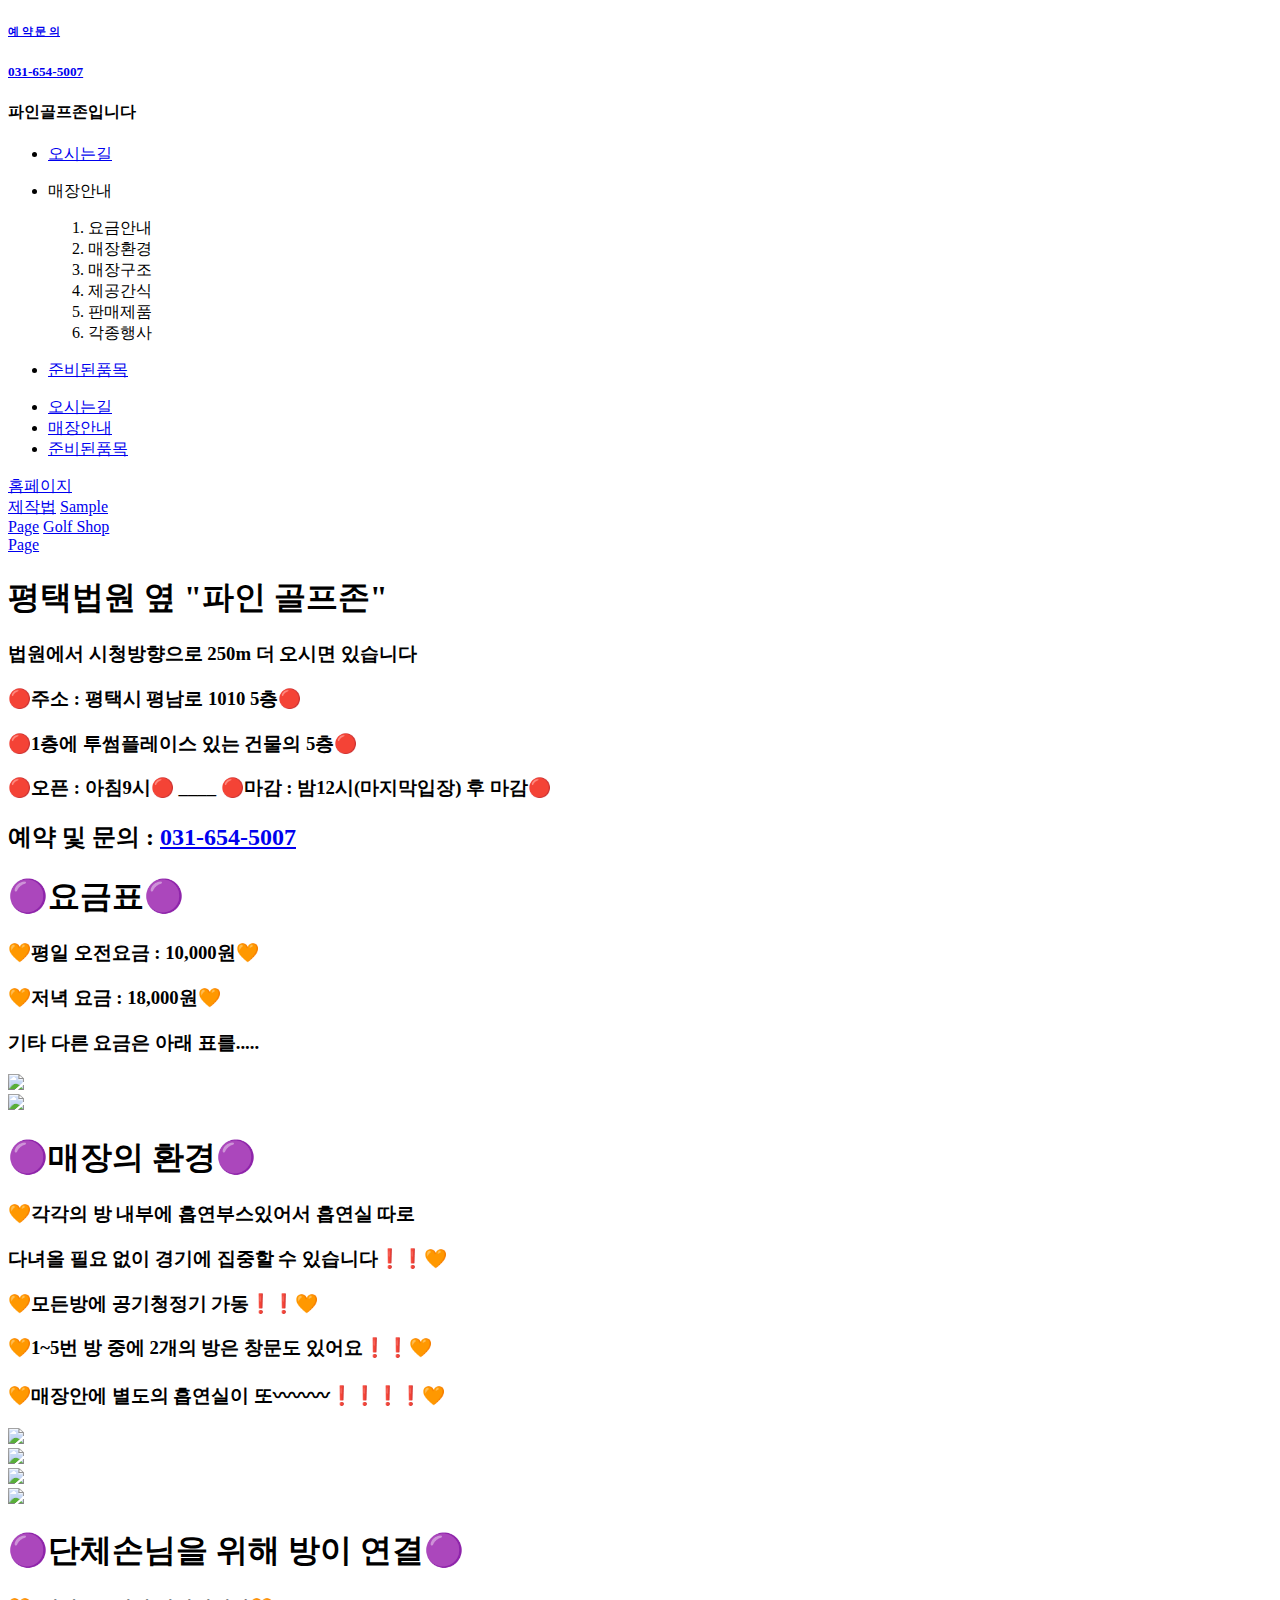
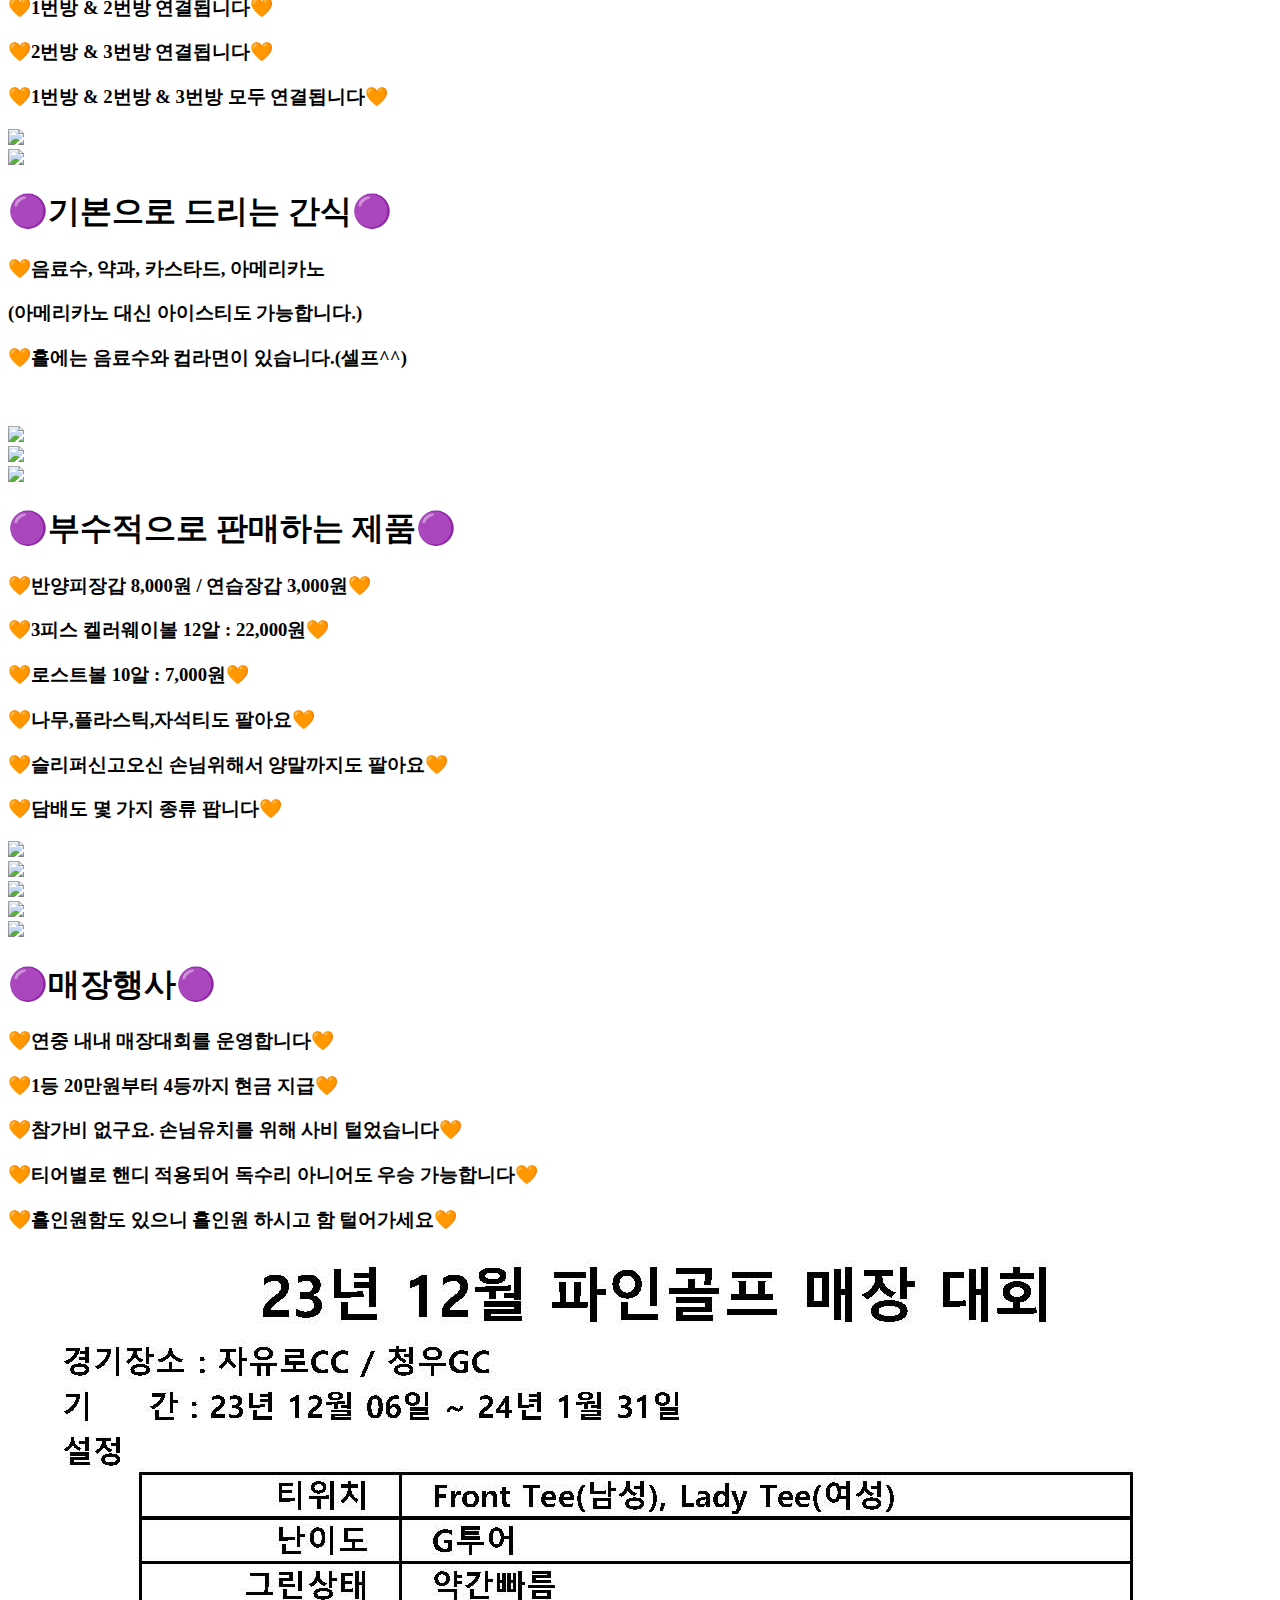
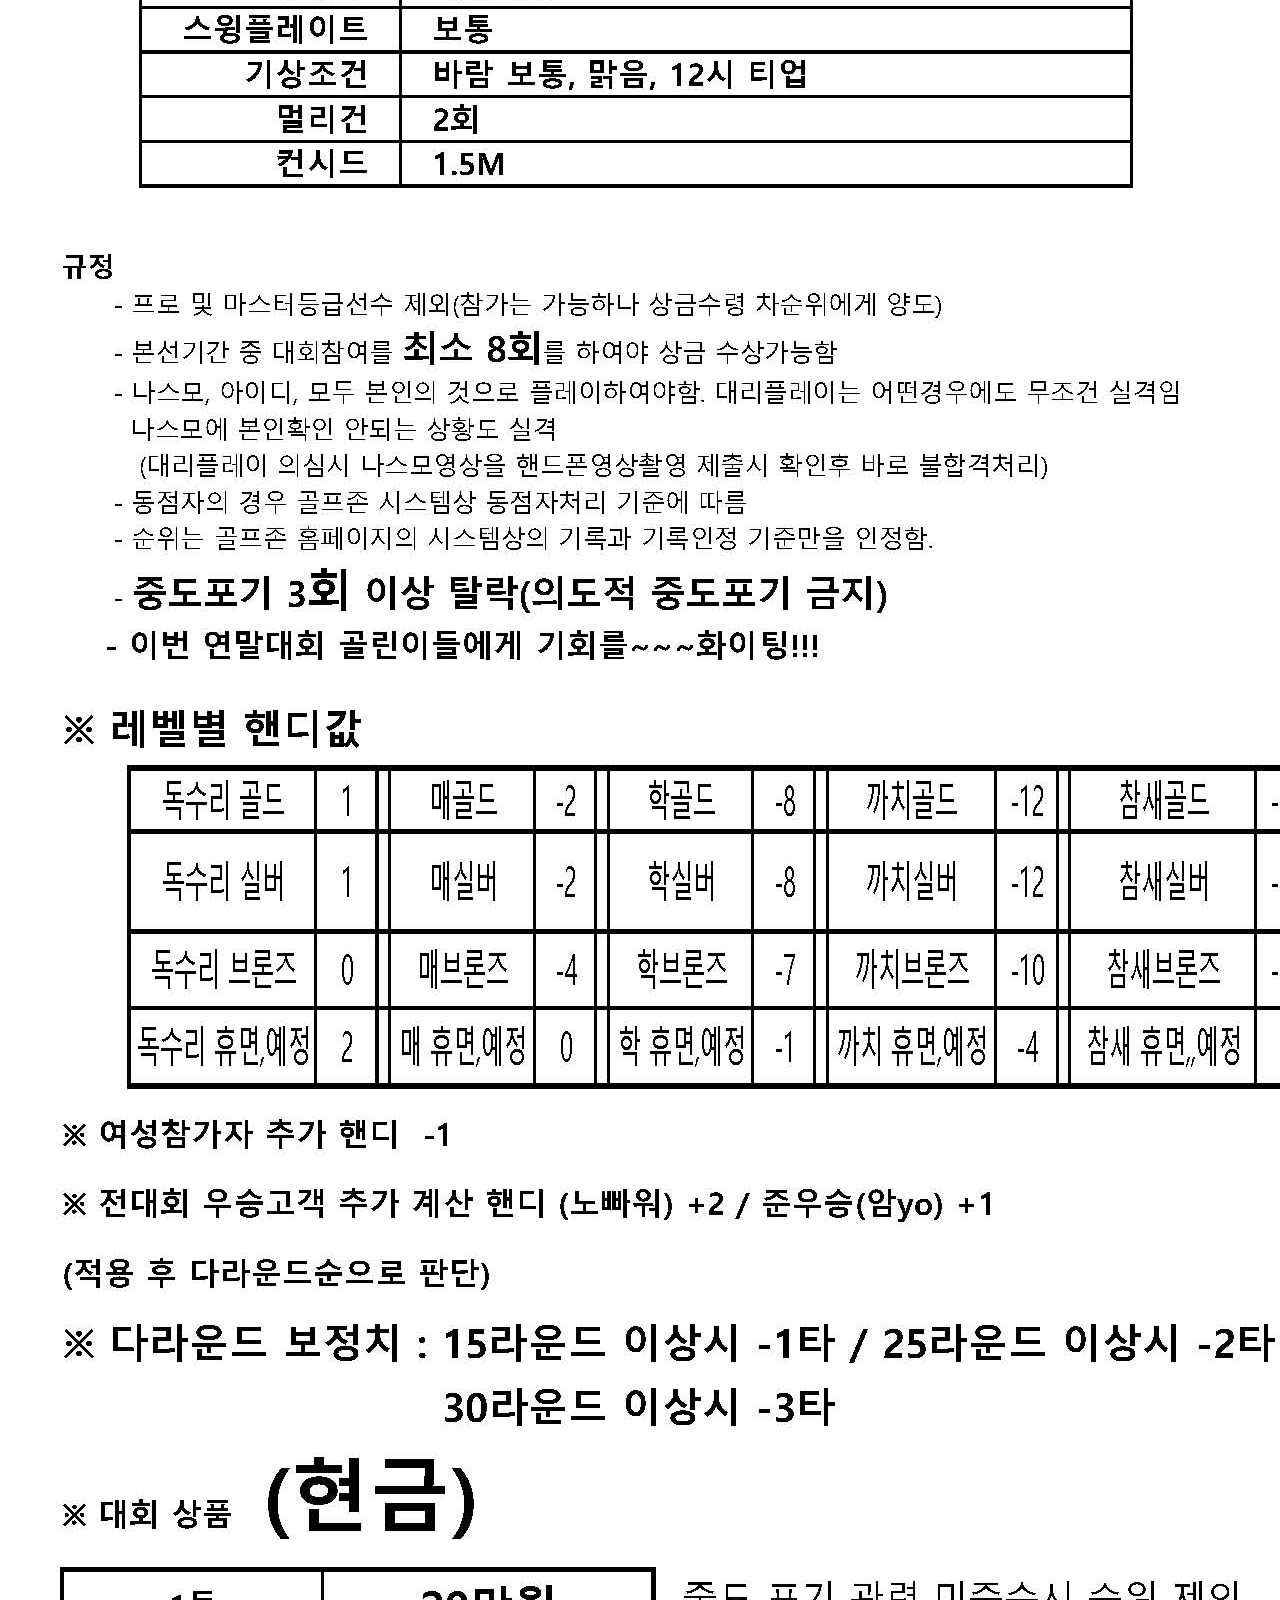
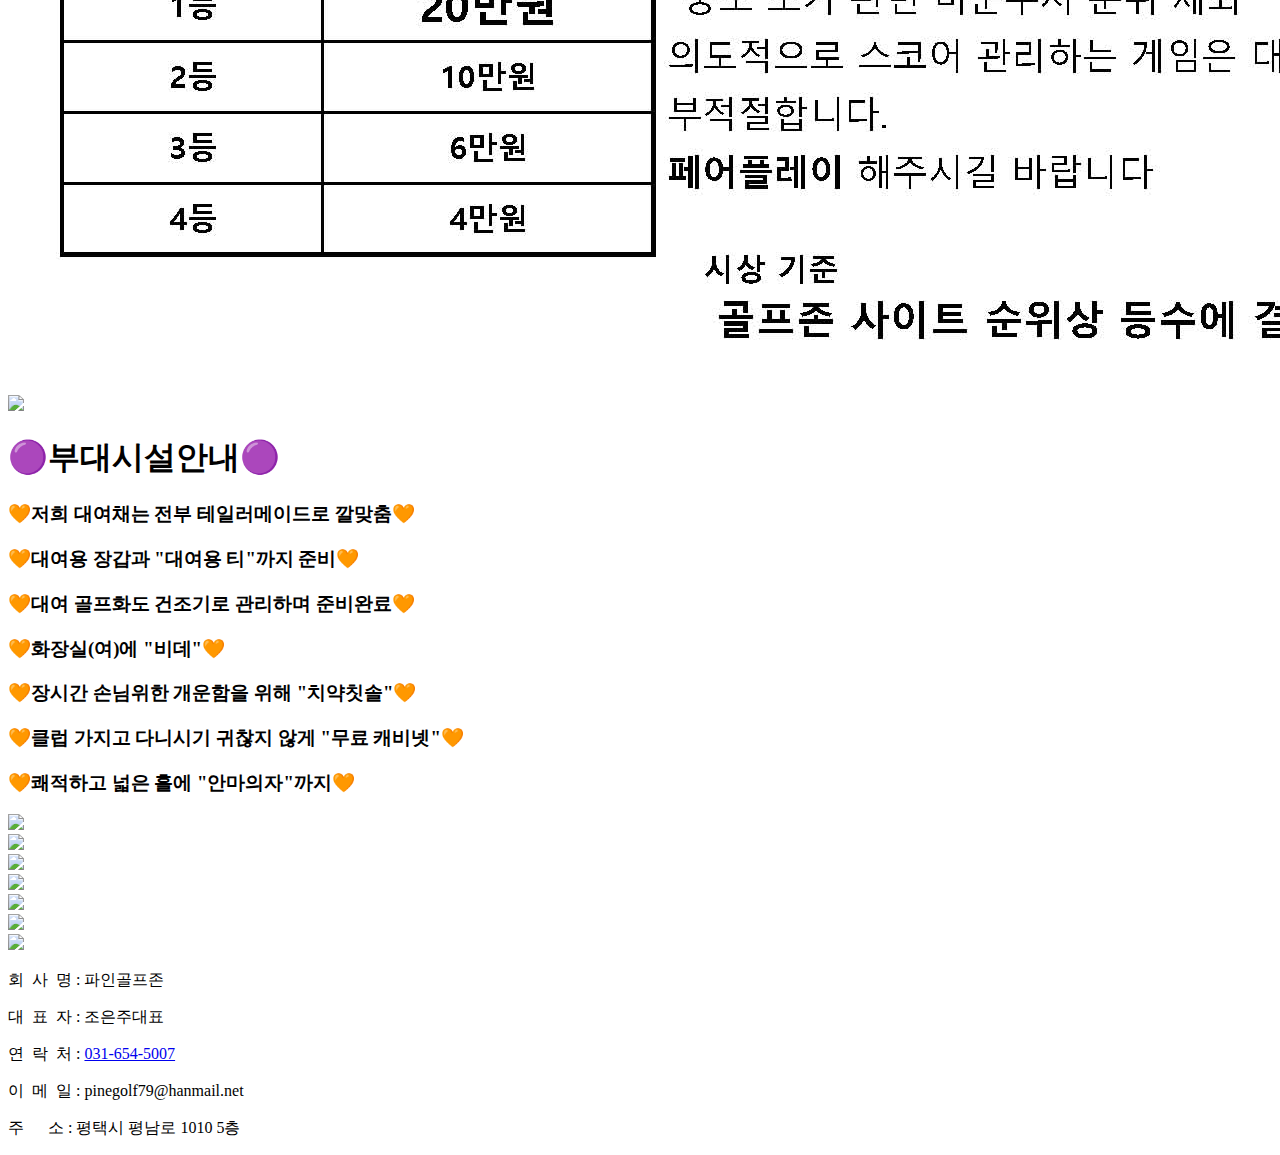
==== commit 99312c95: "Update index.html" ====
--- a/index.html
+++ b/index.html
@@ -101,7 +101,28 @@
                 <h1>평택법원 옆 "파인 골프존"</h1>
                 <h3>법원에서 시청방향으로 250m 더 오시면 있습니다</h3>
                 <h3>🔴주소 : 평택시 평남로 1010 5층🔴</h3>
-                <img src="./images/map.jpg"/>
+
+                <!-- * 카카오맵 - 지도퍼가기 -->
+<!-- 1. 지도 노드 -->
+<div id="daumRoughmapContainer1701848021377" class="root_daum_roughmap root_daum_roughmap_landing" style="width:80%;"></div>
+
+<!--
+	2. 설치 스크립트
+	* 지도 퍼가기 서비스를 2개 이상 넣을 경우, 설치 스크립트는 하나만 삽입합니다.
+-->
+<script charset="UTF-8" class="daum_roughmap_loader_script" src="https://ssl.daumcdn.net/dmaps/map_js_init/roughmapLoader.js"></script>
+
+<!-- 3. 실행 스크립트 -->
+<script charset="UTF-8">
+	new daum.roughmap.Lander({
+		"timestamp" : "1701848021377",
+		"key" : "2h4wp",
+		// "mapWidth" : "900",
+		"mapHeight" : "360"
+	}).render();
+</script>
+
+
                 <h3>🔴1층에 투썸플레이스 있는 건물의 5층🔴</h3>
                 <h3>🔴오픈 : 아침9시🔴 ____ 🔴마감 : 밤12시(마지막입장) 후 마감🔴</h3>
                 <h2>예약 및 문의 : <a class="phone" href="tel:0316545007">031-654-5007</a></h2>
